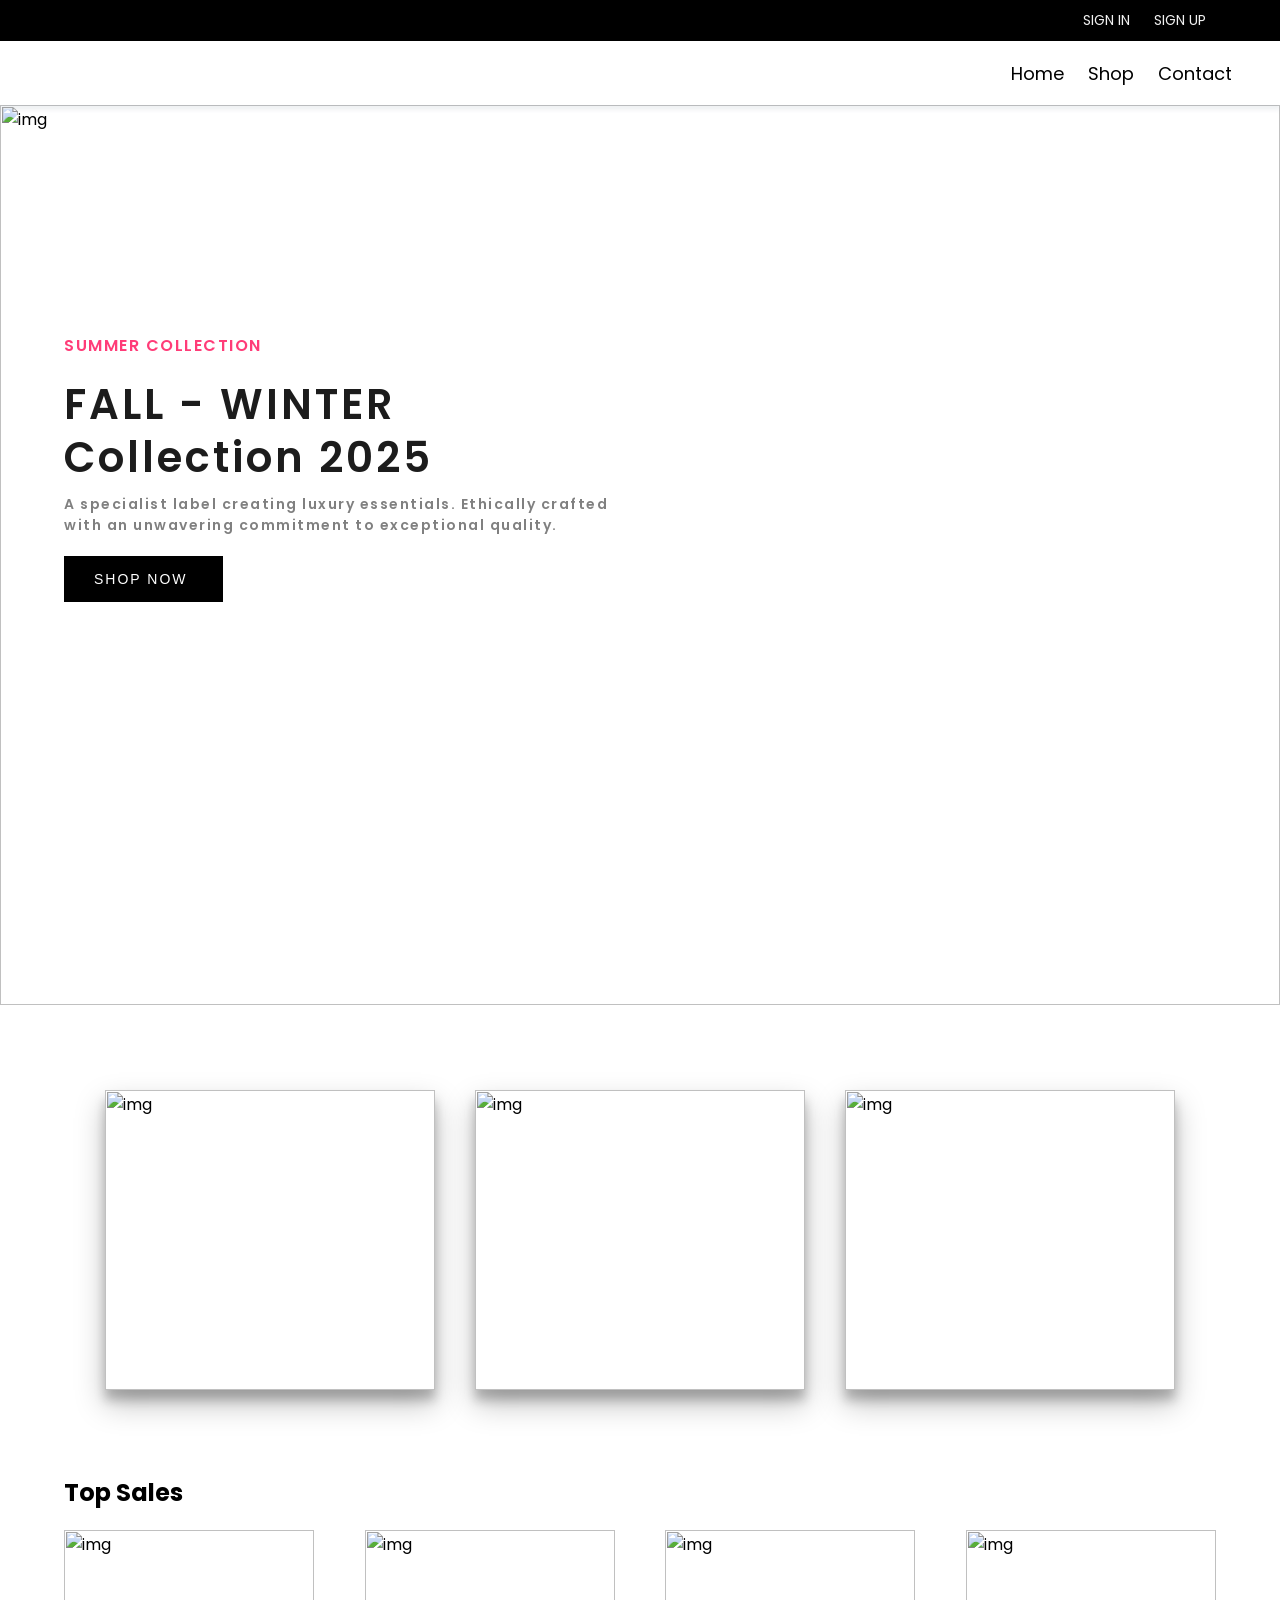
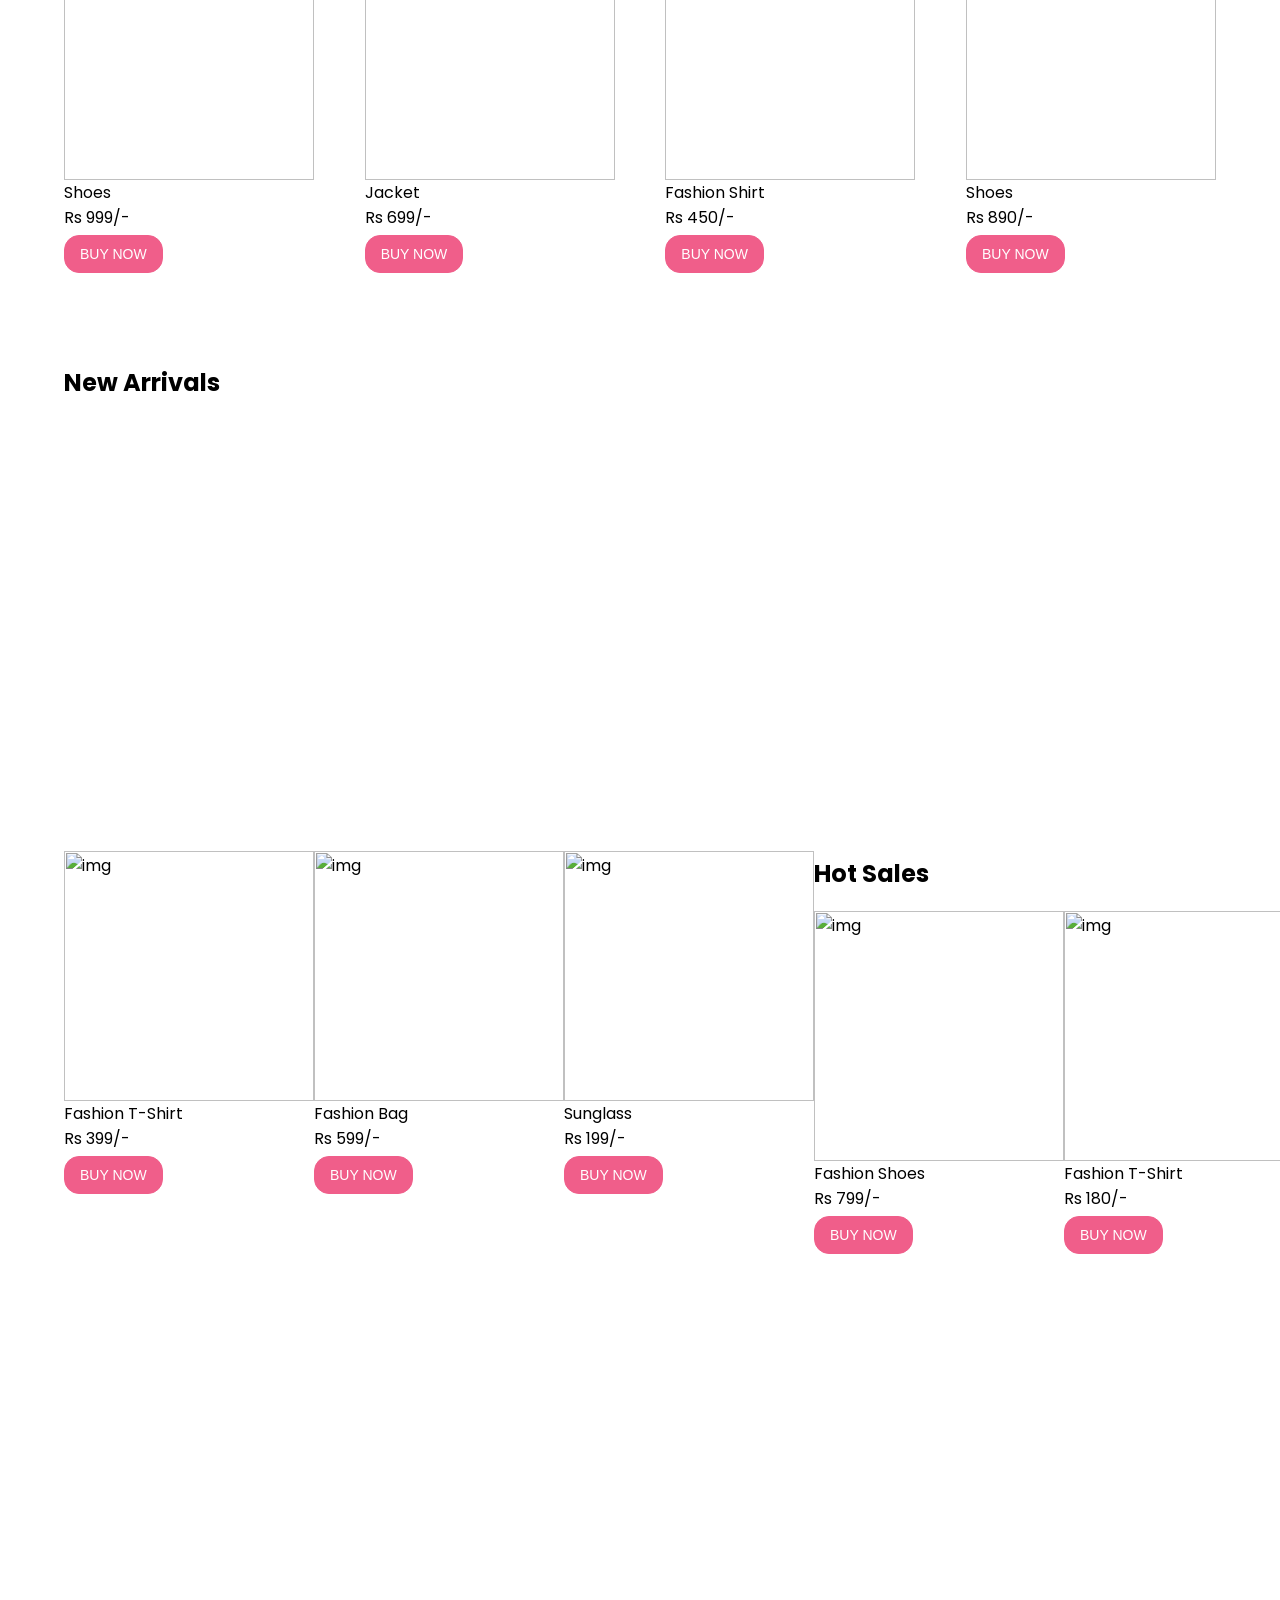
==== index.html @ eea1c1a7 "Initial commit -ecommerce project" ====
<link rel="stylesheet" href="style.css">
<script src="script.js"></script>

<body>
    <section class=" top-txt ">
        <div class="head container ">
            <div class="head-txt ">
               
            </div>
            <div class="sing_in_up ">
                <a href="# ">SIGN IN</a>
                <a href="# ">SIGN UP</a>
            </div>
        </div>
    </section>
    <nav class="navbar">
        <div class="navbar-container">
            <input type="checkbox" name="" id="checkbox">
            <div class="hamburger-lines">
                <span class="line line1"></span>
                <span class="line line2"></span>
                <span class="line line3"></span>
            </div>
            <ul class="menu-items">
                <li><a href="#home">Home</a></li>
                <li><a href="#sellers">Shop</a></li>
                <li><a href="#contact">Contact</a></li>
            </ul>
            <div class="logo">
                <img src="">
            </div>
        </div>
    </nav>
    <section id="home">
        <div class="home_page ">
            <div class="home_img ">
                <img src="https://www.bewakoof.com/blog/wp-content/uploads/2023/03/Fashion-Trends-for-Women.jpg" alt="img ">
            </div>
            <div class="home_txt ">
                <p class="collection ">SUMMER COLLECTION</p>
                <h2>FALL - WINTER<br>Collection 2025</h2>
                <div class="home_label ">
                    <p>A specialist label creating luxury essentials. Ethically crafted<br>with an unwavering commitment to exceptional quality.</p>
                </div>
                <button><a href="#sellers">SHOP NOW</a><i class='bx bx-right-arrow-alt'></i></button>
                <div class="home_social_icons">
                    <a href="#"><i class='bx bxl-facebook'></i></a>
                    <a href="#"><i class='bx bxl-twitter'></i></a>
                    <a href="#"><i class='bx bxl-pinterest'></i></a>
                    <a href="#"><i class='bx bxl-instagram'></i></a>
                </div>
            </div>
        </div>
    </section>

    <section id="collection">
        <div class="collections container">
            <div class="content">
                <img src="https://img4.dhresource.com/webp/m/0x0/f3/albu/km/s/10/903cb407-ac05-4b52-967a-4accc2d4e68a.jpg" alt="img" />
                <div class="img-content">
                    <p>Clothing Collections</p>
                    <button><a href="#sellers">SHOP NOW</a></button>
                </div>
            </div>
            <div class="content2">
                <img src="https://www.uniformwares.com/wp-content/uploads/2021/02/Valentines-Day-Gift-Guide-2021-15.png" alt="img" />
                <div class="img-content2">
                    <p>Cosmic Watch</p>
                    <button><a href="#sellers">SHOP NOW</a></button>
                </div>
            </div>
            <div class="content3">
                <img src="https://encrypted-tbn0.gstatic.com/images?q=tbn:ANd9GcS-8DI8X7rLVc5To7YS9EFdSnyMA22ccnykgLoLdKThzAP4IxRgdOETo7k04CjxJUAd2K4&usqp=CAU" alt="img" />
                <div class="img-content3">
                    <p>Accessories</p>
                    <button><a href="#sellers">SHOP NOW</a></button>
                </div>
            </div>
        </div>
    </section>
    <section id="sellers">
        <div class="seller container">
            <h2>Top Sales</h2>
            <div class="best-seller">
                <div class="best-p1">
                    <img src="https://encrypted-tbn0.gstatic.com/images?q=tbn:ANd9GcRgZ48lV1AsU4EjiUcmDV__N6v5tNLOt1q5YQ&s" alt="img">
                    <div class="best-p1-txt">
                        <div class="name-of-p">
                            <p> Shoes</p>
                        </div>
                        <div class="rating">
                            <i class='bx bxs-star'></i>
                            <i class='bx bxs-star'></i>
                            <i class='bx bxs-star'></i>
                            <i class='bx bx-star'></i>
                            <i class='bx bx-star'></i>
                        </div>
                        <div class="price">
                            Rs 999/-
                            <div class="colors">
                                <i class='bx bxs-circle red'></i>
                                <i class='bx bxs-circle blue'></i>
                                <i class='bx bxs-circle white'></i>
                            </div>
                        </div>
                        <div class="buy-now">
                            <button>Buy  Now</a></button>
                        </div>
                        <!-- <div class="add-cart">
                            <button>Add To Cart</button>
                        </div> -->
                    </div>
                </div>
                <div class="best-p1">
                    <img src="https://assets.burberry.com/is/image/Burberryltd/121D3EDF-F8AF-4058-8E35-41BE86835301?$BBY_V3_SL_1.275$&wid=581&hei=739" alt="img">
                    <div class="best-p1-txt">
                        <div class="name-of-p">
                            <p> Jacket</p>
                        </div>
                        <div class="rating">
                            <i class='bx bxs-star'></i>
                            <i class='bx bxs-star'></i>
                            <i class='bx bx-star'></i>
                            <i class='bx bx-star'></i>
                            <i class='bx bx-star'></i>
                        </div>
                        <div class="price">
                            Rs 699/-
                            <div class="colors">
                                <i class='bx bxs-circle green'></i>
                                <i class='bx bxs-circle grey'></i>
                                <i class='bx bxs-circle brown'></i>
                            </div>
                        </div>
                        <div class="buy-now">
                            <button>Buy  Now</a></button>
                        </div>
                    </div>
                </div>
                <div class="best-p1">
                    <img src="https://cdn11.bigcommerce.com/s-qxd2ebcyhc/images/stencil/542x725/products/1031/12086/Liverpool-Hidden-Placket-Shirt__S_1__64522.1711550629.jpg?c=1" alt="img">
                    <div class="best-p1-txt">
                        <div class="name-of-p">
                            <p>Fashion Shirt</p>
                        </div>
                        <div class="rating">
                            <i class='bx bxs-star'></i>
                            <i class='bx bxs-star'></i>
                            <i class='bx bxs-star'></i>
                            <i class='bx bxs-star'></i>
                            <i class='bx bx-star'></i>
                        </div>
                        <div class="price">
                           Rs 450/-
                            <div class="colors">
                                <i class='bx bxs-circle brown'></i>
                                <i class='bx bxs-circle green'></i>
                                <i class='bx bxs-circle blue'></i>
                            </div>
                        </div>
                        <div class="buy-now">
                            <button>Buy  Now</a></button>
                        </div>
                    </div>
                </div>
                <div class="best-p1">
                    <img src="https://i.postimg.cc/QtjSDzPF/bs3.png" alt="img">
                    <div class="best-p1-txt">
                        <div class="name-of-p">
                            <p> Shoes</p>
                        </div>
                        <div class="rating">
                            <i class='bx bxs-star'></i>
                            <i class='bx bxs-star'></i>
                            <i class='bx bxs-star'></i>
                            <i class='bx bxs-star'></i>
                            <i class='bx bxs-star'></i>
                        </div>
                        <div class="price">
                            Rs 890/-
                            <div class="colors">
                                <i class='bx bxs-circle red'></i>
                                <i class='bx bxs-circle grey'></i>
                                <i class='bx bxs-circle blue'></i>
                            </div>
                        </div>
                        <div class="buy-now">
                            <button>Buy  Now</a></button>
                        </div>
                    </div>
                </div>
            </div>
        </div>
        <div class="seller container">
            <h2>New Arrivals</h2>
            <div class="best-seller">
                <div class="best-p1">
                    <img src="https://i.postimg.cc/fbnB2yfj/na1.png" alt="img">
                    <div class="best-p1-txt">
                        <div class="name-of-p">
                            <p>Fashion T-Shirt</p>
                        </div>
                        <div class="rating">
                            <i class='bx bxs-star'></i>
                            <i class='bx bxs-star'></i>
                            <i class='bx bxs-star'></i>
                            <i class='bx bxs-star'></i>
                            <i class='bx bxs-star'></i>
                        </div>
                        <div class="price">
                            Rs 399/-
                            <div class="colors">
                                <i class='bx bxs-circle blank'></i>
                                <i class='bx bxs-circle blue'></i>
                                <i class='bx bxs-circle brown'></i>
                            </div>
                        </div>
                        <div class="buy-now">
                            <button>Buy  Now</a></button>
                        </div>
                    </div>
                </div>
                <div class="best-p1">
                    <img src="https://imagescdn.jaypore.com/img/app/product/3/39594894-11640100.jpg?w=500&auto=format" alt="img">
                    <div class="best-p1-txt">
                        <div class="name-of-p">
                            <p>Fashion Bag</p>
                        </div>
                        <div class="rating">
                            <i class='bx bxs-star'></i>
                            <i class='bx bx-star'></i>
                            <i class='bx bx-star'></i>
                            <i class='bx bx-star'></i>
                            <i class='bx bx-star'></i>
                        </div>
                        <div class="price">
                            Rs 599/-
                            <div class="colors">
                                <i class='bx bxs-circle brown'></i>
                                <i class='bx bxs-circle red'></i>
                                <i class='bx bxs-circle green'></i>
                            </div>
                        </div>
                        <div class="buy-now">
                            <button>Buy  Now</a></button>
                        </div>
                    </div>
                </div>
                <div class="best-p1">
                    <img src="https://img.tatacliq.com/images/i15//437Wx649H/MP000000017993645_437Wx649H_2024011621054511.jpeg" alt="img">
                    <div class="best-p1-txt">
                        <div class="name-of-p">
                            <p> Sunglass</p>
                        </div>
                        <div class="rating">
                            <i class='bx bxs-star'></i>
                            <i class='bx bxs-star'></i>
                            <i class='bx bxs-star'></i>
                            <i class='bx bxs-star'></i>
                            <i class='bx bxs-star'></i>
                        </div>
                        <div class="price">
                            Rs 199/-
                            <div class="colors">
                                <i class='bx bxs-circle grey'></i>
                                <i class='bx bxs-circle blank'></i>
                                <i class='bx bxs-circle blank'></i>
                            </div>
                        </div>
                        <div class="buy-now">
                            <button>Buy  Now</a></button>
                        </div>
                    </div>
                </div>
        <div class="seller container">
            <h2>Hot Sales</h2>
            <div class="best-seller">
                <div class="best-p1">
                    <img src="https://i.postimg.cc/jS7pSQLf/na4.png" alt="img">
                    <div class="best-p1-txt">
                        <div class="name-of-p">
                            <p>Fashion Shoes</p>
                        </div>
                        <div class="rating">
                            <i class='bx bxs-star'></i>
                            <i class='bx bxs-star'></i>
                            <i class='bx bxs-star'></i>
                            <i class='bx bxs-star'></i>
                            <i class='bx bxs-star'></i>
                        </div>
                        <div class="price">
                            Rs 799/-
                            <div class="colors">
                                <i class='bx bxs-circle grey'></i>
                                <i class='bx bxs-circle black'></i>
                                <i class='bx bxs-circle blue'></i>
                            </div>
                        </div>
                        <div class="buy-now">
                            <button>Buy  Now</a></button>
                        </div>
                    </div>
                </div>
                <div class="best-p1">
                    <img src="https://i.postimg.cc/fbnB2yfj/na1.png" alt="img">
                    <div class="best-p1-txt">
                        <div class="name-of-p">
                            <p>Fashion T-Shirt</p>
                        </div>
                        <div class="rating">
                            <i class='bx bxs-star'></i>
                            <i class='bx bxs-star'></i>
                            <i class='bx bxs-star'></i>
                            <i class='bx bxs-star'></i>
                            <i class='bx bxs-star'></i>
                        </div>
                        <div class="price">
                            Rs 180/-
                            <div class="colors">
                                <i class='bx bxs-circle blank'></i>
                                <i class='bx bxs-circle blue'></i>
                                <i class='bx bxs-circle brown'></i>
                            </div>
                        </div>
                        <div class="buy-now">
                            <button>Buy  Now</a></button>
                        </div>
                    </div>
                </div>
                <div class="best-p1">
                    <img src="https://i.postimg.cc/RhVP7YQk/hs1.png" alt="img">
                    <div class="best-p1-txt">
                        <div class="name-of-p">
                            <p>Fashion T-Shirt</p>
                        </div>
                        <div class="rating">
                            <i class='bx bxs-star'></i>
                            <i class='bx bxs-star'></i>
                            <i class='bx bxs-star'></i>
                            <i class='bx bxs-star'></i>
                            <i class='bx bxs-star'></i>
                        </div>
                        <div class="price">
                            Rs 180/-
                            <div class="colors">
                                <i class='bx bxs-circle blank'></i>
                                <i class='bx bxs-circle red'></i>
                                <i class='bx bxs-circle blue'></i>
                            </div>
                        </div>
                        <div class="buy-now">
                            <button>Buy Now</a></button>
                        </div>
                    </div>
                </div>
                <div class="best-p1">
                    <img src="https://i.postimg.cc/zD02zJq8/na2.png" alt="img">
                    <div class="best-p1-txt">
                        <div class="name-of-p">
                            <p>Fashion Bag</p>
                        </div>
                        <div class="rating">
                            <i class='bx bxs-star'></i>
                            <i class='bx bx-star'></i>
                            <i class='bx bx-star'></i>
                            <i class='bx bx-star'></i>
                            <i class='bx bx-star'></i>
                        </div>
                        <div class="price">
                            Rs 280/-
                            <div class="colors">
                                <i class='bx bxs-circle blank'></i>
                                <i class='bx bxs-circle grey'></i>
                                <i class='bx bxs-circle brown'></i>
                            </div>
                        </div>
                        <div class="buy-now">
                            <button>Buy  Now</a></button>
                        </div>
                    </div>
                </div>
            </div>
        </div>
    <section id="contact">
        <div class="contact container">
        <div class="map">
            <iframe src="https://www.google.com/maps/embed?pb=!1m18!1m12!1m3!1d3806.594040245933!2d78.48667181487602!3d17.385044988077886!2m3!1f0!2f0!3f0!3m2!1i1024!2i768!4f13.1!3m3!1m2!1s0x3bcb99f9f63e4f69%3A0x92a5d9e5f64f7d11!2sHyderabad%2C%20Telangana%2C%20India!5e0!3m2!1sen!2sin!4v1709876543210" 
                width="600" height="450" style="border:0;" allowfullscreen="" loading="lazy" referrerpolicy="no-referrer-when-downgrade"></iframe>
        </div>
        <form action="https://formspree.io/f/xzbowpjq" method="POST">
            <div class="form">
                <div class="form-txt">
                    <h4>INFORMATION</h4>
                    <h1>Contact Us</h1>
                    <span>As you might expect of a company that began as a high-end interiors contractor, we pay strict
                        attention.</span>
                    <h3>India</h3>
                    <p> Hyderabad.<br>500062</p>
                </div>
                <div class="form-details">
                    <input type="text" name="name" id="name" placeholder="Name" required>
                    <input type="email" name="email" id="email" placeholder="Email" required>
                    <textarea name="message" id="message" cols="52" rows="7" placeholder="Message" required></textarea>
                    <button>SEND MESSAGE</button>
                </div>
            </div>
        </form>
    </div>
    </section>
    <footer>
        <div class="footer-container container">
            <div class="content_1">
                <img src="https://i.postimg.cc/htGyQ4JB/footer-logo.png" alt="logo">
                <p>The customer is at the heart of our<br>unique business model, which includes<br>design.</p>
               
            </div>
            <div class="content_2">
                <h4>SHOPPING</h4>
                <a href="#sellers">Clothing Store</a>
                <a href="#sellers">Trending Shoes</a>
                <a href="#sellers">Accessories</a>
                <a href="#sellers">Sale</a>
            </div>
        <div class="f-design">
            <div class="f-design-txt container">
                <p>Design and Code by Prathyusha</p>
            </div>
        </div>
    </footer>
</body>
---- style.css ----
@import url("https://fonts.googleapis.com/css2?family=Poppins:ital,wght@0,100;0,200;0,300;0,400;0,500;0,600;0,700;0,800;0,900;1,100;1,200;1,300;1,400;1,500;1,600;1,700;1,800;1,900&display=swap");
* {
    margin: 0;
    padding: 0;
    box-sizing: border-box;
}

body {
    font-family: "Poppins", sans-serif;
}

.container {
    max-width: 1200px;
    width: 90%;
    margin: 0 auto;
}


/* //........top text ........// */

:root {
    /* //....... Color ........// */
    --primary-color: #ff3c78;
    --light-black: rgba(0, 0, 0, 0.89);
    --black: #000;
    --white: #fff;
    --grey: #aaa;
}


/* //........top text ........// */

.top-txt {
    background-color: var(--black);
}

.head {
    display: flex;
    justify-content: space-between;
    color: rgba(255, 255, 255, 0.945);
    padding: 10px 0;
    font-size: 14px;
}

.head a {
    text-decoration: none;
    color: rgba(255, 255, 255, 0.945);
    margin: 0 10px;
}


/* //........ Navbar ........// */

.navbar input[type="checkbox"],
.navbar .hamburger-lines {
    display: none;
}

.navbar {
    box-shadow: 0 5px 4px rgb(146 161 176 / 15%);
    position: sticky;
    top: 0;
    background: var(--white);
    color: var(--black);
    z-index: 100;
}

.navbar-container {
    display: flex;
    justify-content: space-between;
    align-items: center;
    height: 64px;
}

.navbar img {
    margin-left: 3rem;
}

.menu-items {
    order: 2;
    display: flex;
    margin-right: 3rem;
}

.menu-items li {
    list-style: none;
    margin-left: 1.5rem;
    font-size: 1.2rem;
}

.navbar-container ul a {
    text-decoration: none;
    color: var(--black);
    font-size: 18px;
    position: relative;
}

.navbar-container ul a:after {
    content: "";
    position: absolute;
    background: var(--primary-color);
    height: 3px;
    width: 0;
    left: 0;
    bottom: -10px;
    transition: 0.3s;
}

.navbar-container ul a:hover:after {
    width: 100%;
}

@media (max-width: 768px) {
    .navbar {
        opacity: 0.95;
    }
    .navbar-container input[type="checkbox"],
    .navbar-container .hamburger-lines {
        display: block;
    }
    .navbar-container {
        display: block;
        position: relative;
        height: 64px;
    }
    .navbar-container input[type="checkbox"] {
        position: absolute;
        display: block;
        height: 32px;
        width: 30px;
        top: 20px;
        left: 20px;
        z-index: 5;
        opacity: 0;
        cursor: pointer;
    }
    .navbar-container .hamburger-lines {
        display: block;
        height: 28px;
        width: 35px;
        position: absolute;
        top: 20px;
        left: 20px;
        z-index: 2;
        display: flex;
        flex-direction: column;
        justify-content: space-between;
    }
    .navbar-container .hamburger-lines .line {
        display: block;
        height: 4px;
        width: 100%;
        border-radius: 10px;
        background: #333;
    }
    .navbar-container .hamburger-lines .line1 {
        transform-origin: 0% 0%;
        transition: transform 0.3s ease-in-out;
    }
    .navbar-container .hamburger-lines .line2 {
        transition: transform 0.2s ease-in-out;
    }
    .navbar-container .hamburger-lines .line3 {
        transform-origin: 0% 100%;
        transition: transform 0.3s ease-in-out;
    }
    .navbar .menu-items {
        padding-top: 100px;
        background: #fff;
        height: 100vh;
        max-width: 100%;
        transform: translate(-150%);
        display: flex;
        flex-direction: column;
        /* margin-left: -40px;
        padding-left: 40px; */
        text-align: center;
        transition: transform 0.5s ease-in-out;
        /* box-shadow: 5px 0px 10px 0px #aaa; */
        overflow: scroll;
    }
    .navbar .menu-items li {
        margin-bottom: 2rem;
        font-size: 1.1rem;
        font-weight: 500;
    }
    .menu-items li,
    .navbar img {
        margin: 0;
    }
    .navbar .menu-items li:nth-child(1) {
        margin-top: 1.5rem;
    }
    .navbar-container .logo img {
        position: absolute;
        top: 10px;
        right: 15px;
        margin-top: 8px;
    }
    .navbar-container input[type="checkbox"]:checked~.menu-items {
        transform: translateX(0);
    }
    .navbar-container input[type="checkbox"]:checked~.hamburger-lines .line1 {
        transform: rotate(45deg);
    }
    .navbar-container input[type="checkbox"]:checked~.hamburger-lines .line2 {
        transform: scaleY(0);
    }
    .navbar-container input[type="checkbox"]:checked~.hamburger-lines .line3 {
        transform: rotate(-45deg);
    }
    .navbar-container input[type="checkbox"]:checked~.home_page img {
        display: none;
        background: #fff;
    }
}

@media (max-width: 500px) {
    .navbar-container input[type="checkbox"]:checked~.navbar-container img {
        display: none;
    }
}


/* //........ Home ........// */

.home_page img {
    height: auto;
    width: 100%;
    background-position: center;
    position: relative;
    background-size: center;
    -webkit-background-size: cover;
    -moz-background-size: cover;
    -o-background-size: cover;
}

.home_txt {
    position: absolute;
    top: 37%;
    left: 5%;
}

.home_txt p {
    color: var(--primary-color);
    font-weight: 600;
    padding-bottom: 20px;
    letter-spacing: 1.5px;
}

.home_txt h2 {
    font-size: 2.6rem;
    font-weight: 500;
    line-height: 53px;
    letter-spacing: 3px;
    font-weight: 600;
    color: var(--light-black);
}

.home_txt .home_label p {
    color: grey;
    font-size: 14px;
    padding-top: 10px;
}

.home_txt a {
    text-decoration: none;
    color: var(--white);
}

.home_txt button {
    background-color: var(--black);
    color: var(--white);
    border: none;
    padding: 15px 30px;
    font-size: 14px;
    letter-spacing: 2px;
    display: flex;
    justify-content: center;
    align-items: center;
    margin-bottom: 30px;
    cursor: pointer;
}

.home_txt .bx-right-arrow-alt {
    font-size: 25px;
    padding-left: 5px;
}

.home_txt .home_social_icons a {
    text-decoration: none;
    color: var(--light-black);
    margin-right: 15px;
    font-size: 18px;
}


/* //........ Collections ........// */

.collections {
    display: flex;
    justify-content: center;
    flex-wrap: wrap;
    margin-top: 65px;
}

.content {
    width: 330px;
    margin: 20px;
    position: relative;
}

.content::after {
    content: "";
    position: absolute;
    top: 0;
    left: 0%;
    width: 100%;
    height: 100%;
    background: rgba(0, 0, 0, 0.871);
    z-index: 2;
    opacity: 0;
}

.content:hover::after {
    opacity: 1;
}

.content img {
    width: 100%;
    height: 300px;
    box-shadow: 0 14px 28px rgba(0, 0, 0, 0.25), 0 10px 10px rgba(0, 0, 0, 0.22);
}

.img-content {
    position: absolute;
    top: 70%;
    left: 50%;
    transform: translate(-50%, -50%);
    transition: all 0.3s ease-in-out;
    color: var(--white);
    text-align: center;
    font-size: 2.2rem;
    font-weight: bolder;
    z-index: 5;
    opacity: 0;
}

.img-content p {
    font-size: 1.6rem;
}

.img-content button {
    border: none;
    background-color: var(--primary-color);
    color: var(--white);
    border-radius: 10px;
    padding: 10px;
}

.img-content a {
    text-decoration: none;
    font-size: 1.1rem;
    color: #fff;
    transition: 0.3s;
}

.img-content button:hover {
    background: var(--white);
    color: var(--primary-color);
}

.img-content button:hover~.img-content a {
    color: var(--primary-color);
}

.img-content a:hover {
    color: var(--primary-color);
}

.content:hover .img-content {
    opacity: 1;
    top: 50%;
}


/* //........ Content 2 ........// */

.content2 {
    width: 330px;
    margin: 20px;
    position: relative;
}

.content2::after {
    content: "";
    position: absolute;
    top: 0;
    left: 0%;
    width: 100%;
    height: 100%;
    background: rgba(0, 0, 0, 0.871);
    z-index: 2;
    opacity: 0;
}

.content2:hover::after {
    opacity: 1;
}

.content2 img {
    width: 100%;
    height: 300px;
    box-shadow: 0 14px 28px rgba(0, 0, 0, 0.25), 0 10px 10px rgba(0, 0, 0, 0.22);
}

.img-content2 {
    position: absolute;
    top: 70%;
    left: 50%;
    transform: translate(-50%, -50%);
    transition: all 0.3s ease-in-out;
    color: var(--white);
    text-align: center;
    font-size: 2.2rem;
    font-weight: bolder;
    z-index: 5;
    opacity: 0;
}

.img-content2 p {
    font-size: 1.6rem;
}

.img-content2 a {
    text-decoration: none;
    font-size: 1.1rem;
    color: #fff;
    transition: 0.3s;
}

.img-content2 button {
    border: none;
    background-color: var(--primary-color);
    color: var(--white);
    border-radius: 10px;
    padding: 10px;
}

.img-content2 button:hover {
    background: var(--white);
    color: var(--primary-color);
}

.img-content2 button:hover~.img-content2 a {
    color: var(--primary-color);
}

.img-content2 a:hover {
    color: var(--primary-color);
}

.content2:hover .img-content2 {
    opacity: 1;
    top: 50%;
}


/* //........ Content 3 ........// */

.content3 {
    width: 330px;
    margin: 20px;
    position: relative;
}

.content3::after {
    content: "";
    position: absolute;
    top: 0;
    left: 0%;
    width: 100%;
    height: 100%;
    background: rgba(0, 0, 0, 0.871);
    z-index: 2;
    opacity: 0;
}

.content3:hover::after {
    opacity: 1;
}

.content3 img {
    width: 100%;
    height: 300px;
    box-shadow: 0 14px 28px rgba(0, 0, 0, 0.25), 0 10px 10px rgba(0, 0, 0, 0.22);
}

.img-content3 {
    position: absolute;
    top: 70%;
    left: 50%;
    transform: translate(-50%, -50%);
    transition: all 0.3s ease-in-out;
    color: var(--white);
    text-align: center;
    font-size: 2.2rem;
    font-weight: bolder;
    z-index: 5;
    opacity: 0;
}

.img-content3 p {
    font-size: 1.6rem;
}

.img-content3 a {
    text-decoration: none;
    font-size: 1.2rem;
    color: #fff;
    transition: 0.3s;
}

.img-content3 button {
    border: none;
    background-color: var(--primary-color);
    color: var(--white);
    border-radius: 10px;
    padding: 10px;
}

.img-content3 button:hover {
    background: var(--white);
    color: var(--primary-color);
}

.img-content3 button:hover~.img-content3 a {
    color: var(--primary-color);
}

.img-content3 a:hover {
    color: var(--primary-color);
}

.content3:hover .img-content3 {
    opacity: 1;
    top: 50%;
}

.content3:hover .img-content3 {
    opacity: 1;
    top: 50%;
}


/* //........ seller  ........// */

.best-seller {
    display: flex;
    justify-content: space-between;
    align-items: center;
}

.best-seller .red {
    color: var(--primary-color);
    cursor: pointer;
}

.best-seller .blue {
    color: #8989ce;
    cursor: pointer;
}

.best-seller .white {
    color: var(--light-black);
    cursor: pointer;
}

.best-seller .grey {
    color: grey;
    cursor: pointer;
}

.best-seller .brown {
    color: rgb(175, 53, 53);
    cursor: pointer;
}

.best-seller .yellow {
    color: #ffff00;
    cursor: pointer;
}

.best-seller .orange {
    color: #ffa500;
    cursor: pointer;
}

.best-seller .green {
    color: #008000;
    cursor: pointer;
}

.seller h2 {
    margin-top: 65px;
    margin-bottom: 20px;
}

.seller .best-p1 {
    width: 250px;
    height: 370px;
    /* border: 2px solid black; */
}

.seller .best-p1 img {
    height: 250px;
    width: 250px;
}

.seller .best-p1 .price {
    display: flex;
    justify-content: space-between;
}

.seller .best-p1 .price .colors input[type="radio"] {
    color: #000;
    background-color: #000;
}

.best-seller .buy-now a {
    text-decoration: none;
    color: var(--white);
}

.seller a:hover {
    color: #f05e8a;
}

.best-seller .buy-now button,
.best-seller .add-cart button {
    padding: 10px 15px;
    margin-top: 5px;
    font-size: 14px;
    cursor: pointer;
    text-transform: uppercase;
    background-color: #f05e8a;
    color: var(--white);
    border: none;
    border-radius: 15px;
    font-weight: 500;
    border: 1px solid #f05e8a;
    transition: 0.5s;
}

.best-seller .buy-now button:hover,
.best-seller .add-cart button:hover {
    background-color: var(--white);
    font-weight: 600;
}

.best-seller .buy-now button:hover a,
.best-seller .add-cart button:hover a {
    color: #f05e8a;
}


/* .best-seller .add-cart button {
    padding: 5px 5px;
    margin-top: 5px;
    font-size: 14px;
    cursor: pointer;
} */


/* //........ deal of week ........// */

.deal_of_week {
    display: flex;
    justify-content: center;
    align-items: center;
}

.deal_of_week .names_of_brand p,
.deal_of_week .names_of_brand h3 {
    font-size: 1.8rem;
    margin-bottom: 1rem;
}

.deal_of_week .names_of_brand p {
    color: var(--grey);
}

.deal_of_week .countdown span {
    color: var(--primary-color);
    font-weight: 600;
    letter-spacing: 2px;
    margin: 0.8rem 0 0 3rem;
}

.deal_of_week .countdown h3 {
    font-size: 2rem;
    font-weight: 600;
    color: var(--light-black);
    line-height: 40px;
    margin: 0.8rem 0 0 3rem;
}

.deal_of_week .countdown p {
    margin: 0.8rem 0 0 3rem;
}

.deal_of_week .countdown a {
    text-decoration: none;
    color: var(--white);
    font-weight: 800;
}

.deal_of_week .countdown button {
    margin: 0.8rem 3rem;
    border: 2px solid var(--primary-color);
    background-color: var(--primary-color);
    color: var(--white);
    border-radius: 10px;
    padding: 12px;
    transition: 0.4s;
}

.deal_of_week .countdown button:hover {
    background: var(--white);
    color: var(--primary-color);
}

.deal_of_week .countdown button:hover~.countdown a {
    background: var(--white);
    color: var(--primary-color);
}

.countdown a:hover {
    color: var(--primary-color);
}


/* //........ NEWS ........// */

#news {
    margin-bottom: 250px;
}

.news-heading p {
    text-align: center;
    font-size: 18px;
    color: var(--primary-color);
    letter-spacing: 2px;
    font-weight: 500;
    margin-bottom: 15px;
    margin-top: 70px;
}

.news-heading h2 {
    text-align: center;
    font-size: 32px;
    font-weight: 600;
    color: var(--light-black);
}

.l-news {
    padding-top: 45px;
    display: flex;
    justify-content: space-evenly;
    align-items: center;
    position: relative;
}

.l-news img {
    height: 200px;
    width: 300px;
}

.l-news1 {
    position: relative;
    width: 280px;
    height: 230px;
}

.l-news1 .news1-conte {
    position: absolute;
    bottom: -60%;
    left: 7%;
    background: var(--white);
    padding: 25px;
}

.l-news2 {
    position: relative;
    width: 280px;
    height: 230px;
}

.l-news2 .news2-conte {
    position: absolute;
    bottom: -60%;
    left: 7%;
    background: var(--white);
    padding: 25px;
}

.l-news3 {
    position: relative;
    width: 280px;
    height: 230px;
}

.l-news3 .news3-conte {
    position: absolute;
    bottom: -60%;
    left: 7%;
    background: var(--white);
    padding: 25px;
}

.l-news1 .news1-conte .date-news1 p {
    color: var(--light-black);
    text-align: center;
    padding: 15px 0;
}

.l-news1 .news1-conte .date-news1 h4 {
    font-size: 18px;
    text-align: center;
    font-weight: 600;
    padding-bottom: 15px;
}

.l-news1 .news1-conte .date-news1 a {
    text-decoration: none;
    text-align: center;
    padding: 0 50px;
    color: var(--primary-color);
    position: relative;
    font-weight: 600;
}

.l-news1 .news1-conte .date-news1 a::after {
    content: "";
    position: absolute;
    background: #ff3c78;
    height: 3px;
    width: 100%;
    left: 0;
    bottom: -10px;
    transition: 0.3s;
}

.l-news1 .news1-conte .date-news1 a:hover:after {
    width: 0%;
}

.l-news1 .news1-conte .date-news1 a:hover {
    color: var(--black);
}

.l-news2 .news2-conte .date-news2 p {
    color: var(--light-black);
    text-align: center;
    padding: 15px 0;
}

.l-news2 .news2-conte .date-news2 h4 {
    font-size: 18px;
    text-align: center;
    font-weight: 600;
    padding-bottom: 15px;
}

.l-news2 .news2-conte .date-news2 a {
    text-decoration: none;
    text-align: center;
    padding: 0 60px;
    color: var(--primary-color);
    position: relative;
    font-weight: 600;
}

.l-news2 .news2-conte .date-news2 a::after {
    content: "";
    position: absolute;
    background: #ff3c78;
    height: 3px;
    width: 100%;
    left: 0;
    bottom: -10px;
    transition: 0.3s;
}

.l-news2 .news2-conte .date-news2 a:hover:after {
    width: 0%;
}

.l-news2 .news2-conte .date-news2 a:hover {
    color: var(--black);
}

.l-news3 .news3-conte .date-news3 p {
    color: var(--light-black);
    text-align: center;
    padding: 15px 0;
}

.l-news3 .news3-conte .date-news3 h4 {
    font-size: 18px;
    text-align: center;
    font-weight: 600;
    padding-bottom: 15px;
}

.l-news3 .news3-conte .date-news3 a {
    text-decoration: none;
    text-align: center;
    padding: 0 60px;
    color: var(--primary-color);
    position: relative;
    font-weight: 600;
}

.l-news3 .news3-conte .date-news3 a::after {
    content: "";
    position: absolute;
    background: #ff3c78;
    height: 3px;
    width: 100%;
    left: 0;
    bottom: -10px;
    transition: 0.3s;
}

.l-news3 .news3-conte .date-news3 a:hover:after {
    width: 0%;
}

.l-news3 .news3-conte .date-news3 a:hover {
    color: var(--black);
}


/* //........ Footer ...... // */

footer {
    width: 100%;
    background: var(--black);
}

.footer-container .content_1 img {
    height: 25px;
    width: 180px;
}

.footer-container {
    display: flex;
    justify-content: space-between;
    padding: 60px 0;
}

.footer-container h4 {
    color: var(--white);
    font-weight: 500;
    letter-spacing: 1px;
    margin-bottom: 25px;
    font-size: 18px;
}

.footer-container a {
    display: block;
    text-decoration: none;
    color: var(--grey);
    margin-bottom: 15px;
    font-size: 14px;
}

.footer-container .content_1 p,
.footer-container .content_4 p {
    color: var(--grey);
    margin: 25px 0;
    font-size: 14px;
}

.footer-container .content_4 input[type="email"] {
    background-color: var(--black);
    border: none;
    color: var(--white);
    outline: none;
    padding: 15px 0;
}

.footer-container .content_4 .f-mail {
    display: flex;
    justify-content: space-between;
    align-items: center;
}

.footer-container .content_4 .bx {
    color: var(--white);
}

.f-design {
    width: 100%;
    color: var(--white);
    text-align: center;
}

.f-design .f-design-txt {
    border-top: 1px solid var(--grey);
    padding: 25px 0;
    font-size: 14px;
    color: var(--grey);
}


/* //........ contact ...... // */

.contact {
    margin-top: 45px;
}

iframe {
    height: 72vh;
    width: 100%;
}

.form {
    display: flex;
    justify-content: space-between;
    margin: 80px 0;
}

.form .form-txt {
    flex-basis: 48%;
}

.form .form-txt h4 {
    font-weight: 600;
    color: var(--primary-color);
    letter-spacing: 1.5px;
    font-size: 15px;
    margin-bottom: 15px;
}

.form .form-txt h1 {
    font-weight: 600;
    color: var(--black);
    font-size: 40px;
    letter-spacing: 1.5px;
    margin-bottom: 10px;
    color: var(--light-black);
}

.form .form-txt span {
    color: var(--light-black);
    font-size: 14px;
}

.form .form-txt h3 {
    font-size: 22px;
    font-weight: 600;
    margin: 15px 0;
    color: var(--light-black);
}

.form .form-txt p {
    color: var(--light-black);
    font-size: 14px;
}

.form .form-details {
    flex-basis: 48%;
}

.form .form-details input[type="text"],
.form .form-details input[type="email"] {
    padding: 15px 20px;
    color: var(--grey);
    outline: none;
    border: 1px solid var(--grey);
    margin: 35px 15px;
    font-size: 14px;
}

.form .form-details textarea {
    padding: 15px 20px;
    margin: 0 15px;
    color: var(--grey);
    outline: none;
    border: 1px solid var(--grey);
    font-size: 14px;
    resize: none;
}

.form .form-details button {
    padding: 15px 25px;
    color: var(--white);
    font-weight: 500;
    background: var(--black);
    outline: none;
    border: none;
    margin: 15px;
    font-size: 14px;
    letter-spacing: 2px;
    cursor: pointer;
}


/* //....... Media Queries .......// */

@media (max-width: 500px) {
    .head {
        display: none;
    }
    .top-txt .head p,
    .top-txt .head a {
        font-size: 10px;
    }
    .home_txt h2,
    .home_txt .home_label p {
        display: none;
    }
    .home_txt {
        position: absolute;
        top: 20%;
        left: 5%;
        font-size: 12px;
    }
    .home_txt button {
        padding: 7px 7px;
        font-size: 10px;
    }
    .home_txt i {
        display: none;
    }
    .home_txt .home_social_icons {
        /* display: flex; */
        display: none;
    }
    .menu-items {
        margin-right: 0;
    }
    .best-seller {
        display: flex;
        flex-direction: column;
        align-items: center;
    }
    .l-news {
        display: flex;
        flex-direction: column;
        margin-right: 30px;
    }
    .l-news .l-news1,
    .l-news .l-news2 {
        margin-bottom: 200px;
    }
    .footer-container {
        display: flex;
        flex-direction: column;
    }
    .footer-container .content_1 {
        margin-bottom: 30px;
    }
    .best-seller img {
        padding-top: 40px;
    }
}

@media(min-width: 501px) and (max-width: 768px) {
    .head {
        display: none;
    }
    .top-txt .head p,
    .top-txt .head a {
        font-size: 10px;
    }
    .home_txt h2,
    .home_txt .home_label p {
        display: none;
    }
    .home_txt {
        position: absolute;
        top: 20%;
        left: 5%;
        font-size: 12px;
    }
    .home_txt button {
        padding: 7px 7px;
        font-size: 10px;
    }
    .home_txt i {
        display: none;
    }
    .home_txt .home_social_icons {
        /* display: flex; */
        display: none;
    }
    .menu-items {
        margin-right: 0;
    }
    .best-seller {
        display: flex;
        flex-direction: column;
    }
    .l-news {
        display: flex;
        flex-direction: column;
        margin-right: 30px;
    }
    .l-news .l-news1,
    .l-news .l-news2 {
        margin-bottom: 200px;
    }
    .footer-container {
        display: flex;
        flex-direction: column;
    }
    .footer-container .content_1 {
        margin-bottom: 30px;
    }
    .best-seller img {
        padding-top: 40px;
    }
}

@media(orientation: landscape) and (max-height: 500px) {
    .header {
        height: 90vmax;
    }
}


/* //....... Media Queries For Contact .......// */

@media (max-width: 500px) {
    .form {
        display: flex;
        flex-direction: column;
    }
    .form .form-details button {
        margin-left: 0;
    }
    .form .form-details input[type="text"],
    .form .form-details input[type="email"],
    .form .form-details textarea {
        width: 100%;
        margin-left: 0;
    }
    .form .form-details input[type="text"] {
        margin-bottom: 0px;
    }
}

@media(min-width: 501px) and (max-width: 768px) {
    .form {
        display: flex;
        flex-direction: column;
    }
    .form .form-details button {
        margin-left: 0;
    }
    .form .form-details input[type="text"],
    .form .form-details input[type="email"],
    .form .form-details textarea {
        width: 100%;
        margin-left: 0;
    }
    .form .form-details input[type="text"] {
        margin-bottom: 0px;
    }
}
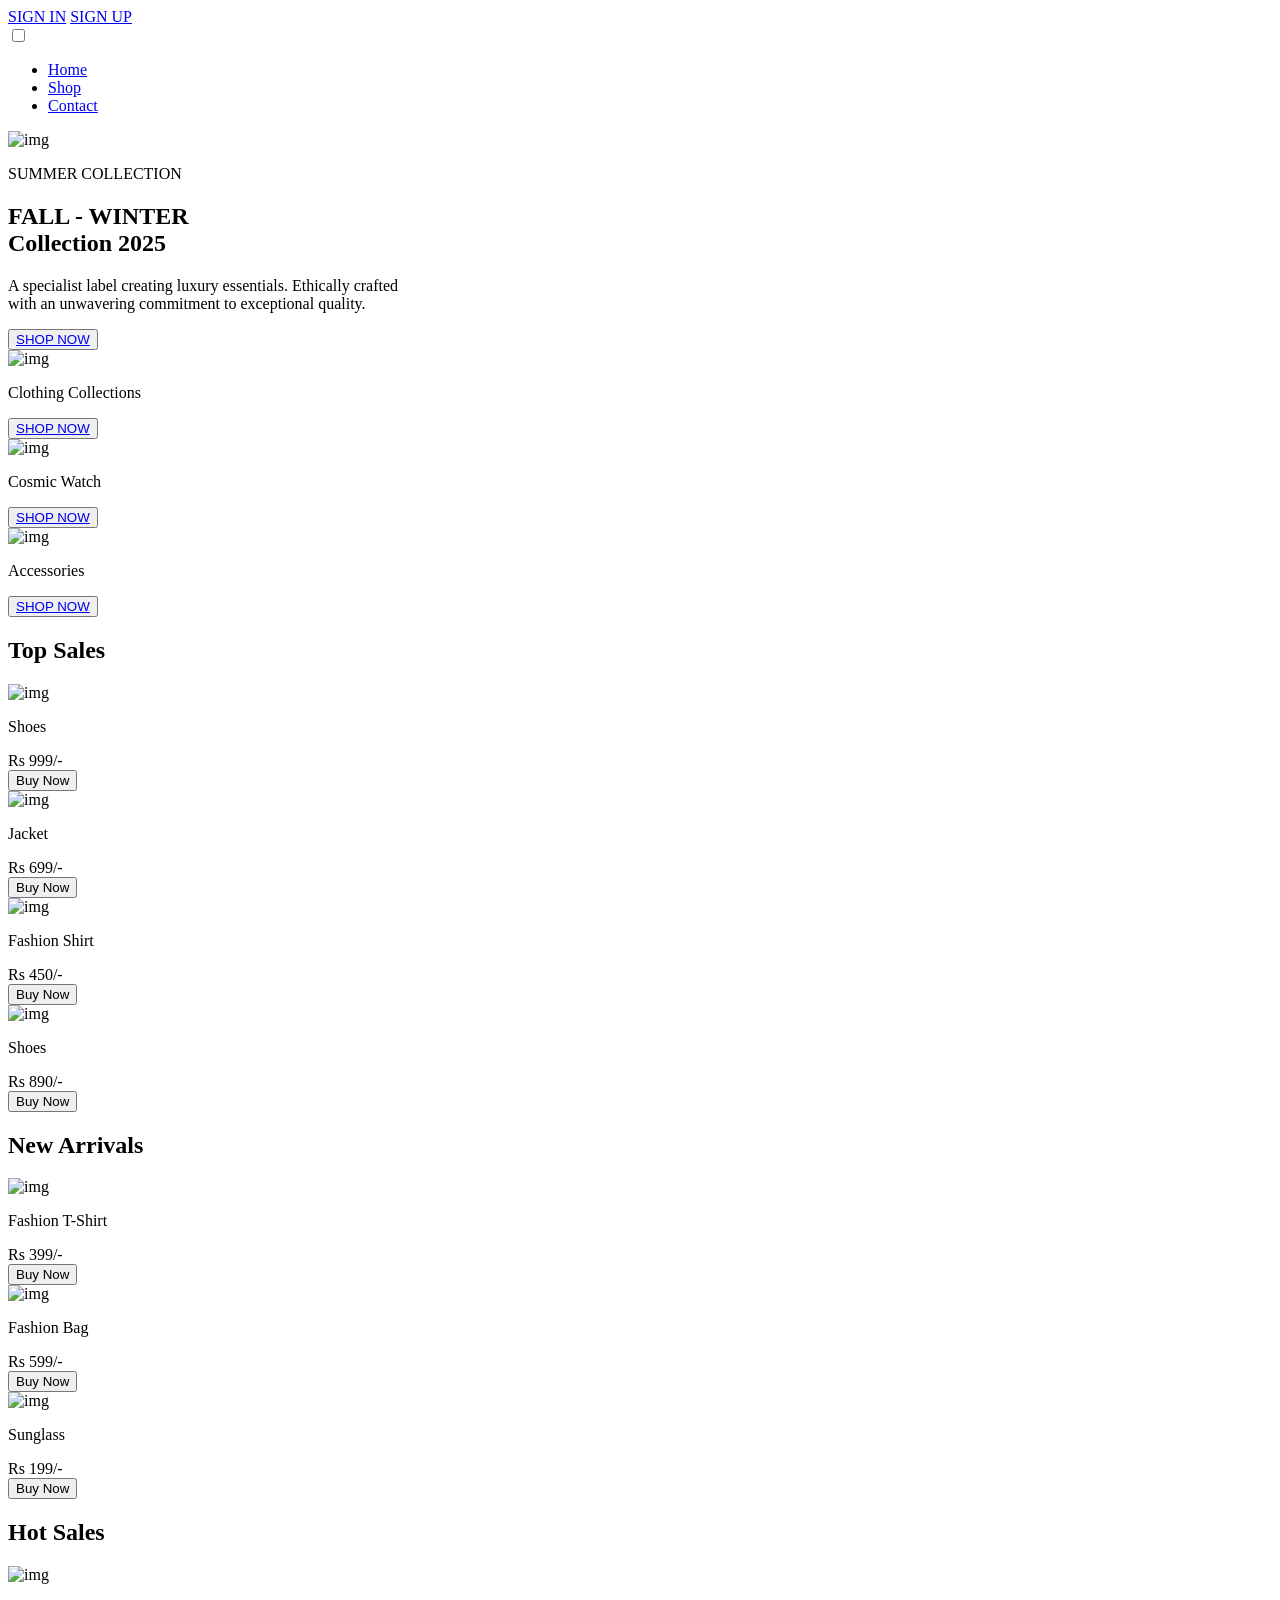
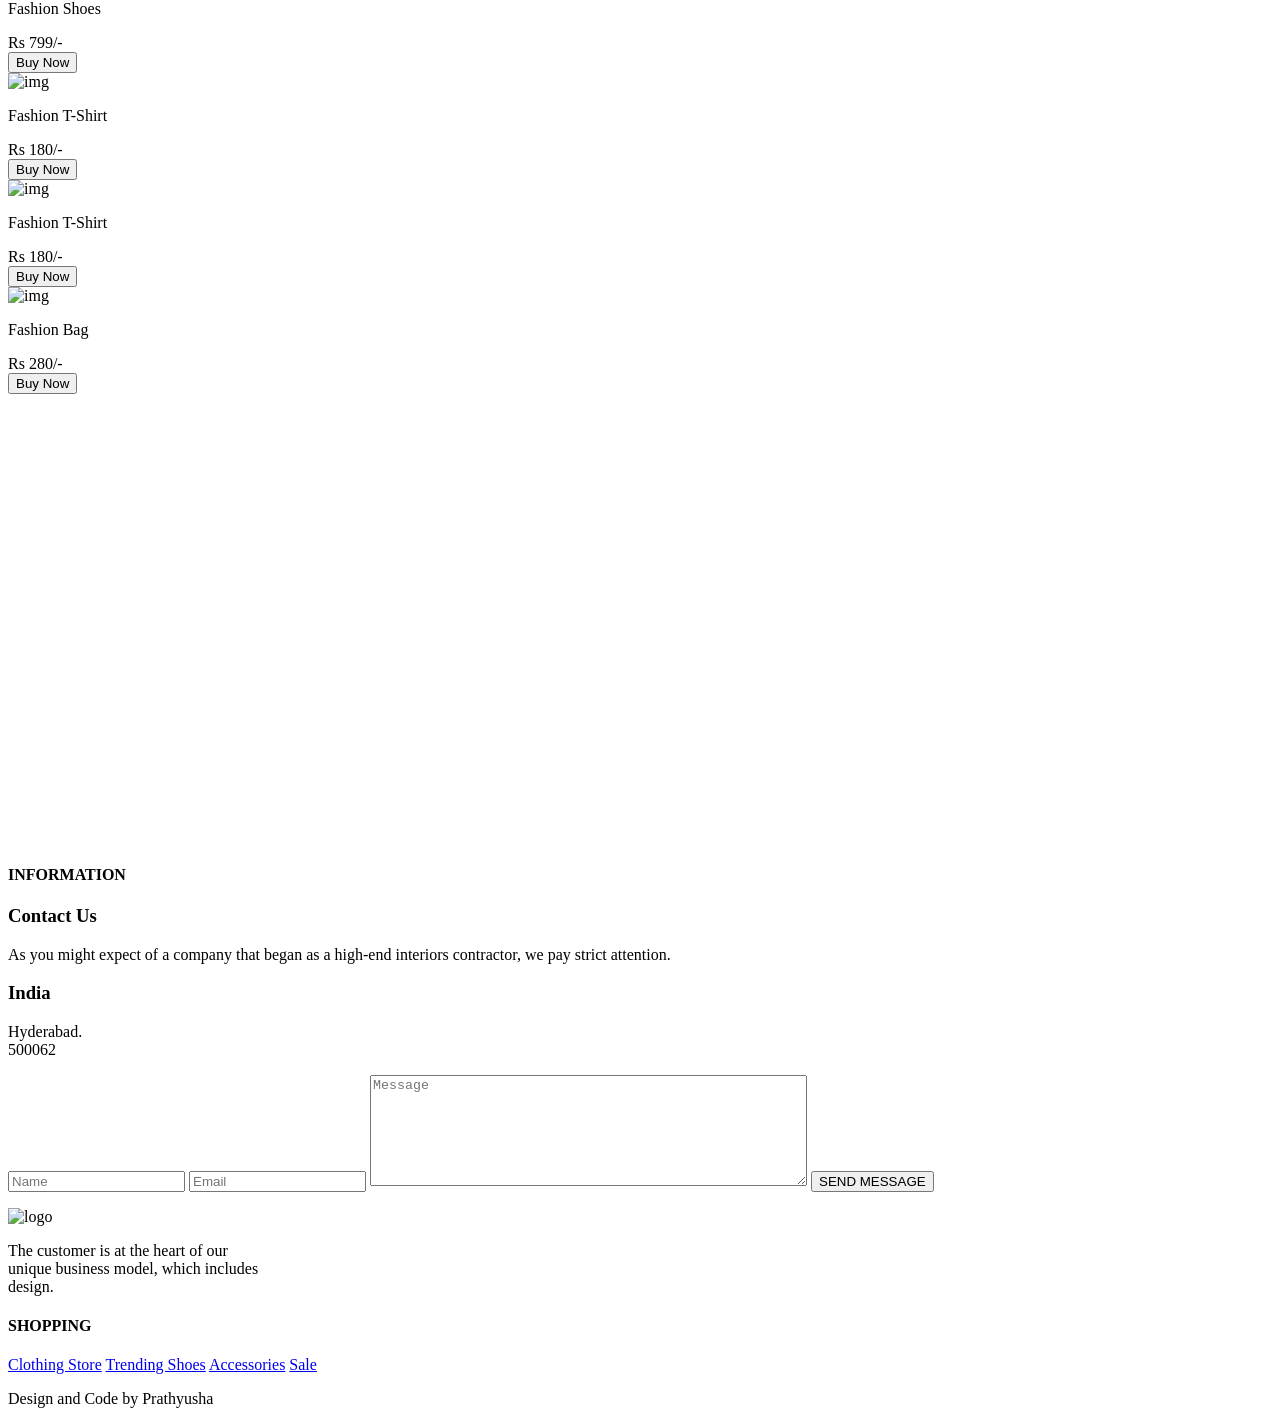
==== commit bcfa9974: "Initial commit - E-Commerce Website project" ====
--- a/index.html
+++ b/index.html
@@ -1,6 +1,3 @@
-<link rel="stylesheet" href="style.css">
-<script src="script.js"></script>
-
 <body>
     <section class=" top-txt ">
         <div class="head container ">
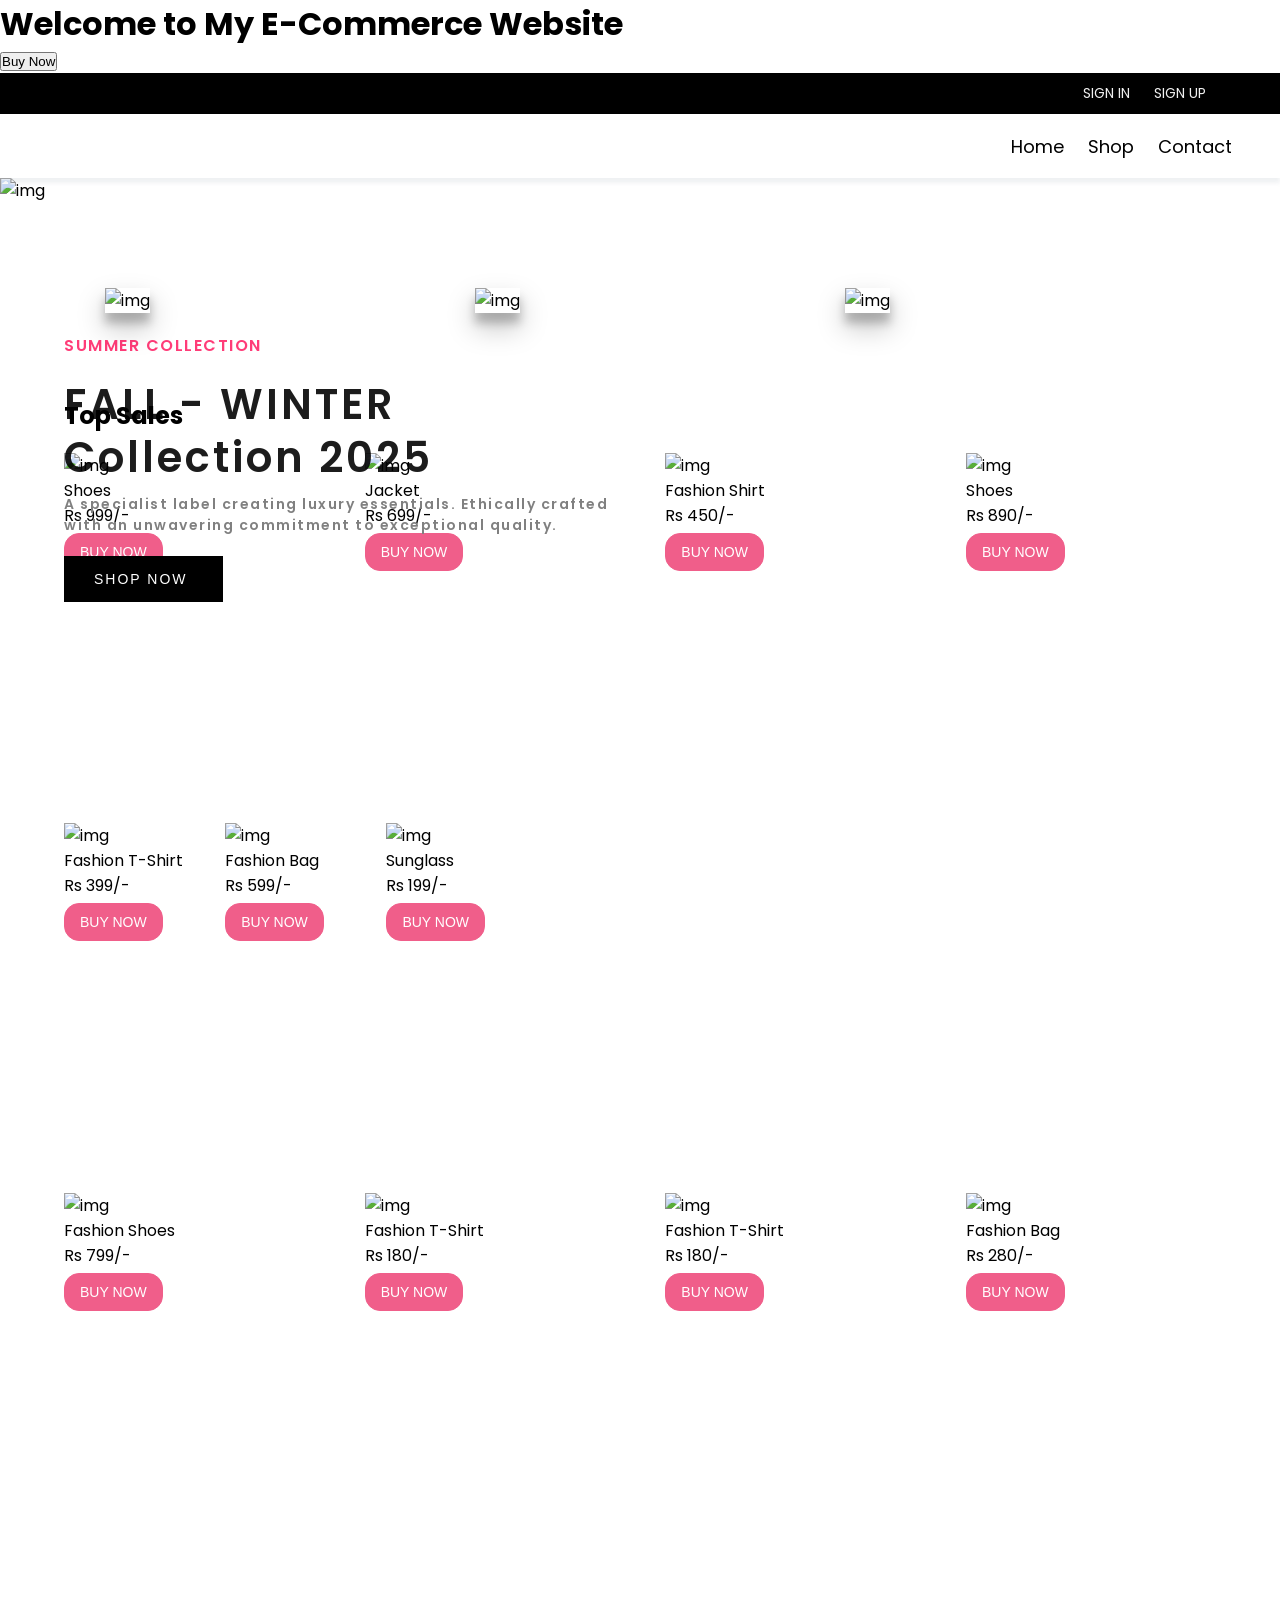
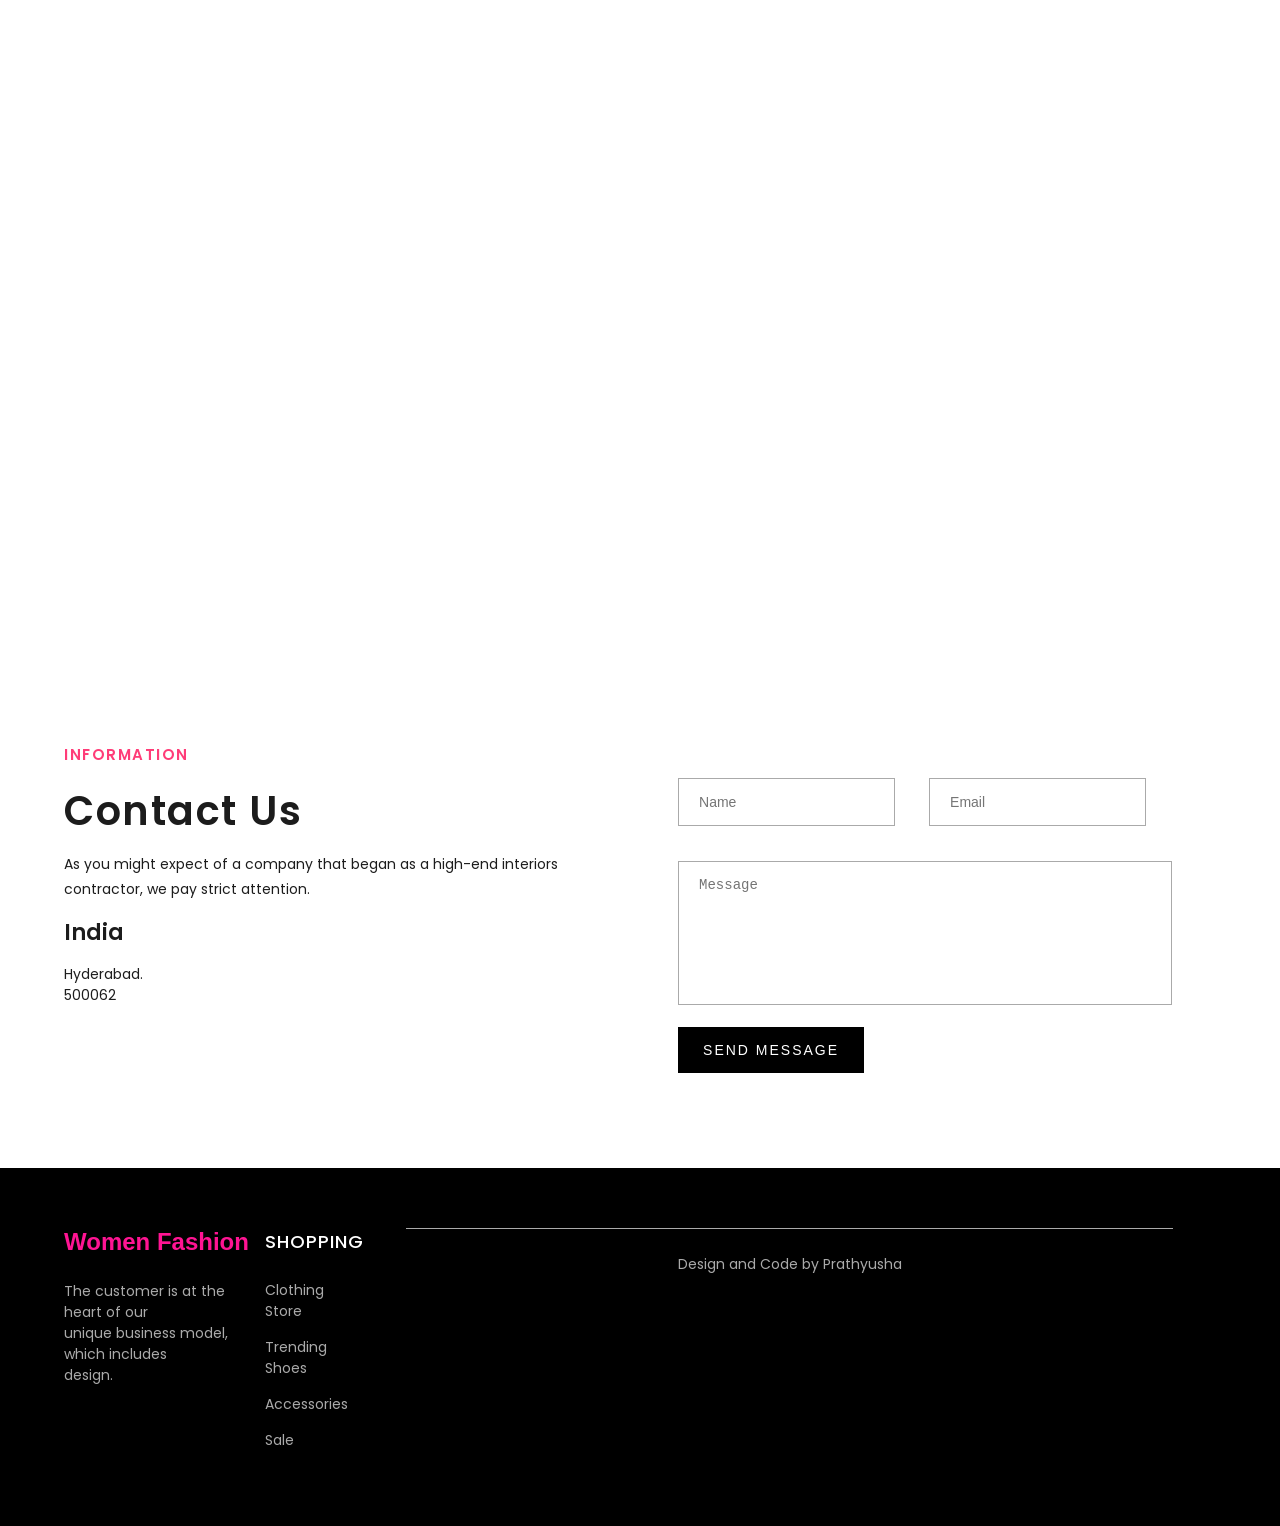
==== commit e34451e3: "Initial commit - Ecommerce Website" ====
--- a/index.html
+++ b/index.html
@@ -1,3 +1,25 @@
+<!DOCTYPE html>
+<html lang="en">
+<head>
+  <meta charset="UTF-8">
+  <meta name="viewport" content="width=device-width, initial-scale=1.0">
+  <title>E-Commerce Website</title>
+  
+  <!-- Link CSS -->
+  <link rel="stylesheet" href="style.css">
+</head>
+<body>
+
+  <!-- Your content goes here -->
+  <h1>Welcome to My E-Commerce Website</h1>
+
+  <!-- Example button using JS -->
+  <button onclick="buyNow()">Buy Now</button>
+
+  <!-- Link JS -->
+  <script src="script.js"></script>
+</body>
+</html>
 <body>
     <section class=" top-txt ">
         <div class="head container ">
@@ -189,7 +211,7 @@
             </div>
         </div>
         <div class="seller container">
-            <h2>New Arrivals</h2>
+            <section class="New Arrivals">
             <div class="best-seller">
                 <div class="best-p1">
                     <img src="https://i.postimg.cc/fbnB2yfj/na1.png" alt="img">
@@ -269,8 +291,9 @@
                         </div>
                     </div>
                 </div>
-        <div class="seller container">
-            <h2>Hot Sales</h2>
+        <div class="seller container"> 
+        </section>
+            <section class ="Hot Sales">
             <div class="best-seller">
                 <div class="best-p1">
                     <img src="https://i.postimg.cc/jS7pSQLf/na4.png" alt="img">
@@ -378,6 +401,7 @@
                 </div>
             </div>
         </div>
+        </section>
     <section id="contact">
         <div class="contact container">
         <div class="map">
@@ -407,7 +431,11 @@
     <footer>
         <div class="footer-container container">
             <div class="content_1">
-                <img src="https://i.postimg.cc/htGyQ4JB/footer-logo.png" alt="logo">
+                <div class="footer-logo">
+  <h2 style="font-family: Arial, sans-serif; font-weight: bold; color: deeppink">
+    Women Fashion
+  </h2>
+</div>
                 <p>The customer is at the heart of our<br>unique business model, which includes<br>design.</p>
                
             </div>
--- a/style.css
+++ b/style.css
@@ -0,0 +1,1274 @@
+@import url("https://fonts.googleapis.com/css2?family=Poppins:ital,wght@0,100;0,200;0,300;0,400;0,500;0,600;0,700;0,800;0,900;1,100;1,200;1,300;1,400;1,500;1,600;1,700;1,800;1,900&display=swap");
+* {
+    margin: 0;
+    padding: 0;
+    box-sizing: border-box;
+}
+
+body {
+    font-family: "Poppins", sans-serif;
+}
+
+.container {
+    max-width: 1200px;
+    width: 90%;
+    margin: 0 auto;
+}
+
+
+/* //........top text ........// */
+
+:root {
+    /* //....... Color ........// */
+    --primary-color: #ff3c78;
+    --light-black: rgba(0, 0, 0, 0.89);
+    --black: #000;
+    --white: #fff;
+    --grey: #aaa;
+}
+
+
+/* //........top text ........// */
+
+.top-txt {
+    background-color: var(--black);
+}
+
+.head {
+    display: flex;
+    justify-content: space-between;
+    color: rgba(255, 255, 255, 0.945);
+    padding: 10px 0;
+    font-size: 14px;
+}
+
+.head a {
+    text-decoration: none;
+    color: rgba(255, 255, 255, 0.945);
+    margin: 0 10px;
+}
+
+
+/* //........ Navbar ........// */
+
+.navbar input[type="checkbox"],
+.navbar .hamburger-lines {
+    display: none;
+}
+
+.navbar {
+    box-shadow: 0 5px 4px rgb(146 161 176 / 15%);
+    position: sticky;
+    top: 0;
+    background: var(--white);
+    color: var(--black);
+    z-index: 100;
+}
+
+.navbar-container {
+    display: flex;
+    justify-content: space-between;
+    align-items: center;
+    height: 64px;
+}
+
+.navbar img {
+    margin-left: 3rem;
+}
+
+.menu-items {
+    order: 2;
+    display: flex;
+    margin-right: 3rem;
+}
+
+.menu-items li {
+    list-style: none;
+    margin-left: 1.5rem;
+    font-size: 1.2rem;
+}
+
+.navbar-container ul a {
+    text-decoration: none;
+    color: var(--black);
+    font-size: 18px;
+    position: relative;
+}
+
+.navbar-container ul a:after {
+    content: "";
+    position: absolute;
+    background: var(--primary-color);
+    height: 3px;
+    width: 0;
+    left: 0;
+    bottom: -10px;
+    transition: 0.3s;
+}
+
+.navbar-container ul a:hover:after {
+    width: 100%;
+}
+
+@media (max-width: 768px) {
+    .navbar {
+        opacity: 0.95;
+    }
+    .navbar-container input[type="checkbox"],
+    .navbar-container .hamburger-lines {
+        display: block;
+    }
+    .navbar-container {
+        display: block;
+        position: relative;
+        height: 64px;
+    }
+    .navbar-container input[type="checkbox"] {
+        position: absolute;
+        display: block;
+        height: 32px;
+        width: 30px;
+        top: 20px;
+        left: 20px;
+        z-index: 5;
+        opacity: 0;
+        cursor: pointer;
+    }
+    .navbar-container .hamburger-lines {
+        display: block;
+        height: 28px;
+        width: 35px;
+        position: absolute;
+        top: 20px;
+        left: 20px;
+        z-index: 2;
+        display: flex;
+        flex-direction: column;
+        justify-content: space-between;
+    }
+    .navbar-container .hamburger-lines .line {
+        display: block;
+        height: 4px;
+        width: 100%;
+        border-radius: 10px;
+        background: #333;
+    }
+    .navbar-container .hamburger-lines .line1 {
+        transform-origin: 0% 0%;
+        transition: transform 0.3s ease-in-out;
+    }
+    .navbar-container .hamburger-lines .line2 {
+        transition: transform 0.2s ease-in-out;
+    }
+    .navbar-container .hamburger-lines .line3 {
+        transform-origin: 0% 100%;
+        transition: transform 0.3s ease-in-out;
+    }
+    .navbar .menu-items {
+        padding-top: 100px;
+        background: #fff;
+        height: 100vh;
+        max-width: 100%;
+        transform: translate(-150%);
+        display: flex;
+        flex-direction: column;
+        /* margin-left: -40px;
+        padding-left: 40px; */
+        text-align: center;
+        transition: transform 0.5s ease-in-out;
+        /* box-shadow: 5px 0px 10px 0px #aaa; */
+        overflow: scroll;
+    }
+    .navbar .menu-items li {
+        margin-bottom: 2rem;
+        font-size: 1.1rem;
+        font-weight: 500;
+    }
+    .menu-items li,
+    .navbar img {
+        margin: 0;
+    }
+    .navbar .menu-items li:nth-child(1) {
+        margin-top: 1.5rem;
+    }
+    .navbar-container .logo img {
+        position: absolute;
+        top: 10px;
+        right: 15px;
+        margin-top: 8px;
+    }
+    .navbar-container input[type="checkbox"]:checked~.menu-items {
+        transform: translateX(0);
+    }
+    .navbar-container input[type="checkbox"]:checked~.hamburger-lines .line1 {
+        transform: rotate(45deg);
+    }
+    .navbar-container input[type="checkbox"]:checked~.hamburger-lines .line2 {
+        transform: scaleY(0);
+    }
+    .navbar-container input[type="checkbox"]:checked~.hamburger-lines .line3 {
+        transform: rotate(-45deg);
+    }
+    .navbar-container input[type="checkbox"]:checked~.home_page img {
+        display: none;
+        background: #fff;
+    }
+}
+
+@media (max-width: 500px) {
+    .navbar-container input[type="checkbox"]:checked~.navbar-container img {
+        display: none;
+    }
+}
+
+
+/* //........ Home ........// */
+
+.home_page img {
+    height: auto;
+    width: 100%;
+    background-position: center;
+    position: relative;
+    background-size: center;
+    -webkit-background-size: cover;
+    -moz-background-size: cover;
+    -o-background-size: cover;
+}
+
+.home_txt {
+    position: absolute;
+    top: 37%;
+    left: 5%;
+}
+
+.home_txt p {
+    color: var(--primary-color);
+    font-weight: 600;
+    padding-bottom: 20px;
+    letter-spacing: 1.5px;
+}
+
+.home_txt h2 {
+    font-size: 2.6rem;
+    font-weight: 500;
+    line-height: 53px;
+    letter-spacing: 3px;
+    font-weight: 600;
+    color: var(--light-black);
+}
+
+.home_txt .home_label p {
+    color: grey;
+    font-size: 14px;
+    padding-top: 10px;
+}
+
+.home_txt a {
+    text-decoration: none;
+    color: var(--white);
+}
+
+.home_txt button {
+    background-color: var(--black);
+    color: var(--white);
+    border: none;
+    padding: 15px 30px;
+    font-size: 14px;
+    letter-spacing: 2px;
+    display: flex;
+    justify-content: center;
+    align-items: center;
+    margin-bottom: 30px;
+    cursor: pointer;
+}
+
+.home_txt .bx-right-arrow-alt {
+    font-size: 25px;
+    padding-left: 5px;
+}
+
+.home_txt .home_social_icons a {
+    text-decoration: none;
+    color: var(--light-black);
+    margin-right: 15px;
+    font-size: 18px;
+}
+
+
+/* //........ Collections ........// */
+
+.collections {
+    display: flex;
+    justify-content: center;
+    flex-wrap: wrap;
+    margin-top: 65px;
+}
+
+.content {
+    width: 330px;
+    margin: 20px;
+    position: relative;
+}
+
+.content::after {
+    content: "";
+    position: absolute;
+    top: 0;
+    left: 0%;
+    width: 100%;
+    height: 100%;
+    background: rgba(0, 0, 0, 0.871);
+    z-index: 2;
+    opacity: 0;
+}
+
+.content:hover::after {
+    opacity: 1;
+}
+
+.content img {
+    width: 100%;
+    height: 300px;
+    box-shadow: 0 14px 28px rgba(0, 0, 0, 0.25), 0 10px 10px rgba(0, 0, 0, 0.22);
+}
+
+.img-content {
+    position: absolute;
+    top: 70%;
+    left: 50%;
+    transform: translate(-50%, -50%);
+    transition: all 0.3s ease-in-out;
+    color: var(--white);
+    text-align: center;
+    font-size: 2.2rem;
+    font-weight: bolder;
+    z-index: 5;
+    opacity: 0;
+}
+
+.img-content p {
+    font-size: 1.6rem;
+}
+
+.img-content button {
+    border: none;
+    background-color: var(--primary-color);
+    color: var(--white);
+    border-radius: 10px;
+    padding: 10px;
+}
+
+.img-content a {
+    text-decoration: none;
+    font-size: 1.1rem;
+    color: #fff;
+    transition: 0.3s;
+}
+
+.img-content button:hover {
+    background: var(--white);
+    color: var(--primary-color);
+}
+
+.img-content button:hover~.img-content a {
+    color: var(--primary-color);
+}
+
+.img-content a:hover {
+    color: var(--primary-color);
+}
+
+.content:hover .img-content {
+    opacity: 1;
+    top: 50%;
+}
+
+
+/* //........ Content 2 ........// */
+
+.content2 {
+    width: 330px;
+    margin: 20px;
+    position: relative;
+}
+
+.content2::after {
+    content: "";
+    position: absolute;
+    top: 0;
+    left: 0%;
+    width: 100%;
+    height: 100%;
+    background: rgba(0, 0, 0, 0.871);
+    z-index: 2;
+    opacity: 0;
+}
+
+.content2:hover::after {
+    opacity: 1;
+}
+
+.content2 img {
+    width: 100%;
+    height: 300px;
+    box-shadow: 0 14px 28px rgba(0, 0, 0, 0.25), 0 10px 10px rgba(0, 0, 0, 0.22);
+}
+
+.img-content2 {
+    position: absolute;
+    top: 70%;
+    left: 50%;
+    transform: translate(-50%, -50%);
+    transition: all 0.3s ease-in-out;
+    color: var(--white);
+    text-align: center;
+    font-size: 2.2rem;
+    font-weight: bolder;
+    z-index: 5;
+    opacity: 0;
+}
+
+.img-content2 p {
+    font-size: 1.6rem;
+}
+
+.img-content2 a {
+    text-decoration: none;
+    font-size: 1.1rem;
+    color: #fff;
+    transition: 0.3s;
+}
+
+.img-content2 button {
+    border: none;
+    background-color: var(--primary-color);
+    color: var(--white);
+    border-radius: 10px;
+    padding: 10px;
+}
+
+.img-content2 button:hover {
+    background: var(--white);
+    color: var(--primary-color);
+}
+
+.img-content2 button:hover~.img-content2 a {
+    color: var(--primary-color);
+}
+
+.img-content2 a:hover {
+    color: var(--primary-color);
+}
+
+.content2:hover .img-content2 {
+    opacity: 1;
+    top: 50%;
+}
+
+
+/* //........ Content 3 ........// */
+
+.content3 {
+    width: 330px;
+    margin: 20px;
+    position: relative;
+}
+
+.content3::after {
+    content: "";
+    position: absolute;
+    top: 0;
+    left: 0%;
+    width: 100%;
+    height: 100%;
+    background: rgba(0, 0, 0, 0.871);
+    z-index: 2;
+    opacity: 0;
+}
+
+.content3:hover::after {
+    opacity: 1;
+}
+
+.content3 img {
+    width: 100%;
+    height: 300px;
+    box-shadow: 0 14px 28px rgba(0, 0, 0, 0.25), 0 10px 10px rgba(0, 0, 0, 0.22);
+}
+
+.img-content3 {
+    position: absolute;
+    top: 70%;
+    left: 50%;
+    transform: translate(-50%, -50%);
+    transition: all 0.3s ease-in-out;
+    color: var(--white);
+    text-align: center;
+    font-size: 2.2rem;
+    font-weight: bolder;
+    z-index: 5;
+    opacity: 0;
+}
+
+.img-content3 p {
+    font-size: 1.6rem;
+}
+
+.img-content3 a {
+    text-decoration: none;
+    font-size: 1.2rem;
+    color: #fff;
+    transition: 0.3s;
+}
+
+.img-content3 button {
+    border: none;
+    background-color: var(--primary-color);
+    color: var(--white);
+    border-radius: 10px;
+    padding: 10px;
+}
+
+.img-content3 button:hover {
+    background: var(--white);
+    color: var(--primary-color);
+}
+
+.img-content3 button:hover~.img-content3 a {
+    color: var(--primary-color);
+}
+
+.img-content3 a:hover {
+    color: var(--primary-color);
+}
+
+.content3:hover .img-content3 {
+    opacity: 1;
+    top: 50%;
+}
+
+.content3:hover .img-content3 {
+    opacity: 1;
+    top: 50%;
+}
+
+
+/* //........ seller  ........// */
+
+.best-seller {
+    display: flex;
+    justify-content: space-between;
+    align-items: center;
+}
+
+.best-seller .red {
+    color: var(--primary-color);
+    cursor: pointer;
+}
+
+.best-seller .blue {
+    color: #8989ce;
+    cursor: pointer;
+}
+
+.best-seller .white {
+    color: var(--light-black);
+    cursor: pointer;
+}
+
+.best-seller .grey {
+    color: grey;
+    cursor: pointer;
+}
+
+.best-seller .brown {
+    color: rgb(175, 53, 53);
+    cursor: pointer;
+}
+
+.best-seller .yellow {
+    color: #ffff00;
+    cursor: pointer;
+}
+
+.best-seller .orange {
+    color: #ffa500;
+    cursor: pointer;
+}
+
+.best-seller .green {
+    color: #008000;
+    cursor: pointer;
+}
+
+.seller h2 {
+    margin-top: 65px;
+    margin-bottom: 20px;
+}
+
+.seller .best-p1 {
+    width: 250px;
+    height: 370px;
+    /* border: 2px solid black; */
+}
+
+.seller .best-p1 img {
+    height: 250px;
+    width: 250px;
+}
+
+.seller .best-p1 .price {
+    display: flex;
+    justify-content: space-between;
+}
+
+.seller .best-p1 .price .colors input[type="radio"] {
+    color: #000;
+    background-color: #000;
+}
+
+.best-seller .buy-now a {
+    text-decoration: none;
+    color: var(--white);
+}
+
+.seller a:hover {
+    color: #f05e8a;
+}
+
+.best-seller .buy-now button,
+.best-seller .add-cart button {
+    padding: 10px 15px;
+    margin-top: 5px;
+    font-size: 14px;
+    cursor: pointer;
+    text-transform: uppercase;
+    background-color: #f05e8a;
+    color: var(--white);
+    border: none;
+    border-radius: 15px;
+    font-weight: 500;
+    border: 1px solid #f05e8a;
+    transition: 0.5s;
+}
+
+.best-seller .buy-now button:hover,
+.best-seller .add-cart button:hover {
+    background-color: var(--white);
+    font-weight: 600;
+}
+
+.best-seller .buy-now button:hover a,
+.best-seller .add-cart button:hover a {
+    color: #f05e8a;
+}
+
+
+/* .best-seller .add-cart button {
+    padding: 5px 5px;
+    margin-top: 5px;
+    font-size: 14px;
+    cursor: pointer;
+} */
+
+
+/* //........ deal of week ........// */
+
+.deal_of_week {
+    display: flex;
+    justify-content: center;
+    align-items: center;
+}
+
+.deal_of_week .names_of_brand p,
+.deal_of_week .names_of_brand h3 {
+    font-size: 1.8rem;
+    margin-bottom: 1rem;
+}
+
+.deal_of_week .names_of_brand p {
+    color: var(--grey);
+}
+
+.deal_of_week .countdown span {
+    color: var(--primary-color);
+    font-weight: 600;
+    letter-spacing: 2px;
+    margin: 0.8rem 0 0 3rem;
+}
+
+.deal_of_week .countdown h3 {
+    font-size: 2rem;
+    font-weight: 600;
+    color: var(--light-black);
+    line-height: 40px;
+    margin: 0.8rem 0 0 3rem;
+}
+
+.deal_of_week .countdown p {
+    margin: 0.8rem 0 0 3rem;
+}
+
+.deal_of_week .countdown a {
+    text-decoration: none;
+    color: var(--white);
+    font-weight: 800;
+}
+
+.deal_of_week .countdown button {
+    margin: 0.8rem 3rem;
+    border: 2px solid var(--primary-color);
+    background-color: var(--primary-color);
+    color: var(--white);
+    border-radius: 10px;
+    padding: 12px;
+    transition: 0.4s;
+}
+
+.deal_of_week .countdown button:hover {
+    background: var(--white);
+    color: var(--primary-color);
+}
+
+.deal_of_week .countdown button:hover~.countdown a {
+    background: var(--white);
+    color: var(--primary-color);
+}
+
+.countdown a:hover {
+    color: var(--primary-color);
+}
+
+
+/* //........ NEWS ........// */
+
+#news {
+    margin-bottom: 250px;
+}
+
+.news-heading p {
+    text-align: center;
+    font-size: 18px;
+    color: var(--primary-color);
+    letter-spacing: 2px;
+    font-weight: 500;
+    margin-bottom: 15px;
+    margin-top: 70px;
+}
+
+.news-heading h2 {
+    text-align: center;
+    font-size: 32px;
+    font-weight: 600;
+    color: var(--light-black);
+}
+
+.l-news {
+    padding-top: 45px;
+    display: flex;
+    justify-content: space-evenly;
+    align-items: center;
+    position: relative;
+}
+
+.l-news img {
+    height: 200px;
+    width: 300px;
+}
+
+.l-news1 {
+    position: relative;
+    width: 280px;
+    height: 230px;
+}
+
+.l-news1 .news1-conte {
+    position: absolute;
+    bottom: -60%;
+    left: 7%;
+    background: var(--white);
+    padding: 25px;
+}
+
+.l-news2 {
+    position: relative;
+    width: 280px;
+    height: 230px;
+}
+
+.l-news2 .news2-conte {
+    position: absolute;
+    bottom: -60%;
+    left: 7%;
+    background: var(--white);
+    padding: 25px;
+}
+
+.l-news3 {
+    position: relative;
+    width: 280px;
+    height: 230px;
+}
+
+.l-news3 .news3-conte {
+    position: absolute;
+    bottom: -60%;
+    left: 7%;
+    background: var(--white);
+    padding: 25px;
+}
+
+.l-news1 .news1-conte .date-news1 p {
+    color: var(--light-black);
+    text-align: center;
+    padding: 15px 0;
+}
+
+.l-news1 .news1-conte .date-news1 h4 {
+    font-size: 18px;
+    text-align: center;
+    font-weight: 600;
+    padding-bottom: 15px;
+}
+
+.l-news1 .news1-conte .date-news1 a {
+    text-decoration: none;
+    text-align: center;
+    padding: 0 50px;
+    color: var(--primary-color);
+    position: relative;
+    font-weight: 600;
+}
+
+.l-news1 .news1-conte .date-news1 a::after {
+    content: "";
+    position: absolute;
+    background: #ff3c78;
+    height: 3px;
+    width: 100%;
+    left: 0;
+    bottom: -10px;
+    transition: 0.3s;
+}
+
+.l-news1 .news1-conte .date-news1 a:hover:after {
+    width: 0%;
+}
+
+.l-news1 .news1-conte .date-news1 a:hover {
+    color: var(--black);
+}
+
+.l-news2 .news2-conte .date-news2 p {
+    color: var(--light-black);
+    text-align: center;
+    padding: 15px 0;
+}
+
+.l-news2 .news2-conte .date-news2 h4 {
+    font-size: 18px;
+    text-align: center;
+    font-weight: 600;
+    padding-bottom: 15px;
+}
+
+.l-news2 .news2-conte .date-news2 a {
+    text-decoration: none;
+    text-align: center;
+    padding: 0 60px;
+    color: var(--primary-color);
+    position: relative;
+    font-weight: 600;
+}
+
+.l-news2 .news2-conte .date-news2 a::after {
+    content: "";
+    position: absolute;
+    background: #ff3c78;
+    height: 3px;
+    width: 100%;
+    left: 0;
+    bottom: -10px;
+    transition: 0.3s;
+}
+
+.l-news2 .news2-conte .date-news2 a:hover:after {
+    width: 0%;
+}
+
+.l-news2 .news2-conte .date-news2 a:hover {
+    color: var(--black);
+}
+
+.l-news3 .news3-conte .date-news3 p {
+    color: var(--light-black);
+    text-align: center;
+    padding: 15px 0;
+}
+
+.l-news3 .news3-conte .date-news3 h4 {
+    font-size: 18px;
+    text-align: center;
+    font-weight: 600;
+    padding-bottom: 15px;
+}
+
+.l-news3 .news3-conte .date-news3 a {
+    text-decoration: none;
+    text-align: center;
+    padding: 0 60px;
+    color: var(--primary-color);
+    position: relative;
+    font-weight: 600;
+}
+
+.l-news3 .news3-conte .date-news3 a::after {
+    content: "";
+    position: absolute;
+    background: #ff3c78;
+    height: 3px;
+    width: 100%;
+    left: 0;
+    bottom: -10px;
+    transition: 0.3s;
+}
+
+.l-news3 .news3-conte .date-news3 a:hover:after {
+    width: 0%;
+}
+
+.l-news3 .news3-conte .date-news3 a:hover {
+    color: var(--black);
+}
+
+
+/* //........ Footer ...... // */
+
+footer {
+    width: 100%;
+    background: var(--black);
+}
+
+.footer-container .content_1 img {
+    height: 25px;
+    width: 180px;
+}
+
+.footer-container {
+    display: flex;
+    justify-content: space-between;
+    padding: 60px 0;
+}
+
+.footer-container h4 {
+    color: var(--white);
+    font-weight: 500;
+    letter-spacing: 1px;
+    margin-bottom: 25px;
+    font-size: 18px;
+}
+
+.footer-container a {
+    display: block;
+    text-decoration: none;
+    color: var(--grey);
+    margin-bottom: 15px;
+    font-size: 14px;
+}
+
+.footer-container .content_1 p,
+.footer-container .content_4 p {
+    color: var(--grey);
+    margin: 25px 0;
+    font-size: 14px;
+}
+
+.footer-container .content_4 input[type="email"] {
+    background-color: var(--black);
+    border: none;
+    color: var(--white);
+    outline: none;
+    padding: 15px 0;
+}
+
+.footer-container .content_4 .f-mail {
+    display: flex;
+    justify-content: space-between;
+    align-items: center;
+}
+
+.footer-container .content_4 .bx {
+    color: var(--white);
+}
+
+.f-design {
+    width: 100%;
+    color: var(--white);
+    text-align: center;
+}
+
+.f-design .f-design-txt {
+    border-top: 1px solid var(--grey);
+    padding: 25px 0;
+    font-size: 14px;
+    color: var(--grey);
+}
+
+
+/* //........ contact ...... // */
+
+.contact {
+    margin-top: 45px;
+}
+
+iframe {
+    height: 72vh;
+    width: 100%;
+}
+
+.form {
+    display: flex;
+    justify-content: space-between;
+    margin: 80px 0;
+}
+
+.form .form-txt {
+    flex-basis: 48%;
+}
+
+.form .form-txt h4 {
+    font-weight: 600;
+    color: var(--primary-color);
+    letter-spacing: 1.5px;
+    font-size: 15px;
+    margin-bottom: 15px;
+}
+
+.form .form-txt h1 {
+    font-weight: 600;
+    color: var(--black);
+    font-size: 40px;
+    letter-spacing: 1.5px;
+    margin-bottom: 10px;
+    color: var(--light-black);
+}
+
+.form .form-txt span {
+    color: var(--light-black);
+    font-size: 14px;
+}
+
+.form .form-txt h3 {
+    font-size: 22px;
+    font-weight: 600;
+    margin: 15px 0;
+    color: var(--light-black);
+}
+
+.form .form-txt p {
+    color: var(--light-black);
+    font-size: 14px;
+}
+
+.form .form-details {
+    flex-basis: 48%;
+}
+
+.form .form-details input[type="text"],
+.form .form-details input[type="email"] {
+    padding: 15px 20px;
+    color: var(--grey);
+    outline: none;
+    border: 1px solid var(--grey);
+    margin: 35px 15px;
+    font-size: 14px;
+}
+
+.form .form-details textarea {
+    padding: 15px 20px;
+    margin: 0 15px;
+    color: var(--grey);
+    outline: none;
+    border: 1px solid var(--grey);
+    font-size: 14px;
+    resize: none;
+}
+
+.form .form-details button {
+    padding: 15px 25px;
+    color: var(--white);
+    font-weight: 500;
+    background: var(--black);
+    outline: none;
+    border: none;
+    margin: 15px;
+    font-size: 14px;
+    letter-spacing: 2px;
+    cursor: pointer;
+}
+
+
+/* //....... Media Queries .......// */
+
+@media (max-width: 500px) {
+    .head {
+        display: none;
+    }
+    .top-txt .head p,
+    .top-txt .head a {
+        font-size: 10px;
+    }
+    .home_txt h2,
+    .home_txt .home_label p {
+        display: none;
+    }
+    .home_txt {
+        position: absolute;
+        top: 20%;
+        left: 5%;
+        font-size: 12px;
+    }
+    .home_txt button {
+        padding: 7px 7px;
+        font-size: 10px;
+    }
+    .home_txt i {
+        display: none;
+    }
+    .home_txt .home_social_icons {
+        /* display: flex; */
+        display: none;
+    }
+    .menu-items {
+        margin-right: 0;
+    }
+    .best-seller {
+        display: flex;
+        flex-direction: column;
+        align-items: center;
+    }
+    .l-news {
+        display: flex;
+        flex-direction: column;
+        margin-right: 30px;
+    }
+    .l-news .l-news1,
+    .l-news .l-news2 {
+        margin-bottom: 200px;
+    }
+    .footer-container {
+        display: flex;
+        flex-direction: column;
+    }
+    .footer-container .content_1 {
+        margin-bottom: 30px;
+    }
+    .best-seller img {
+        padding-top: 40px;
+    }
+}
+
+@media(min-width: 501px) and (max-width: 768px) {
+    .head {
+        display: none;
+    }
+    .top-txt .head p,
+    .top-txt .head a {
+        font-size: 10px;
+    }
+    .home_txt h2,
+    .home_txt .home_label p {
+        display: none;
+    }
+    .home_txt {
+        position: absolute;
+        top: 20%;
+        left: 5%;
+        font-size: 12px;
+    }
+    .home_txt button {
+        padding: 7px 7px;
+        font-size: 10px;
+    }
+    .home_txt i {
+        display: none;
+    }
+    .home_txt .home_social_icons {
+        /* display: flex; */
+        display: none;
+    }
+    .menu-items {
+        margin-right: 0;
+    }
+    .best-seller {
+        display: flex;
+        flex-direction: column;
+    }
+    .l-news {
+        display: flex;
+        flex-direction: column;
+        margin-right: 30px;
+    }
+    .l-news .l-news1,
+    .l-news .l-news2 {
+        margin-bottom: 200px;
+    }
+    .footer-container {
+        display: flex;
+        flex-direction: column;
+    }
+    .footer-container .content_1 {
+        margin-bottom: 30px;
+    }
+    .best-seller img {
+        padding-top: 40px;
+    }
+}
+
+@media(orientation: landscape) and (max-height: 500px) {
+    .header {
+        height: 90vmax;
+    }
+}
+
+
+/* //....... Media Queries For Contact .......// */
+
+@media (max-width: 500px) {
+    .form {
+        display: flex;
+        flex-direction: column;
+    }
+    .form .form-details button {
+        margin-left: 0;
+    }
+    .form .form-details input[type="text"],
+    .form .form-details input[type="email"],
+    .form .form-details textarea {
+        width: 100%;
+        margin-left: 0;
+    }
+    .form .form-details input[type="text"] {
+        margin-bottom: 0px;
+    }
+}
+
+@media(min-width: 501px) and (max-width: 768px) {
+    .form {
+        display: flex;
+        flex-direction: column;
+    }
+    .form .form-details button {
+        margin-left: 0;
+    }
+    .form .form-details input[type="text"],
+    .form .form-details input[type="email"],
+    .form .form-details textarea {
+        width: 100%;
+        margin-left: 0;
+    }
+    .form .form-details input[type="text"] {
+        margin-bottom: 0px;
+    }
+}
+
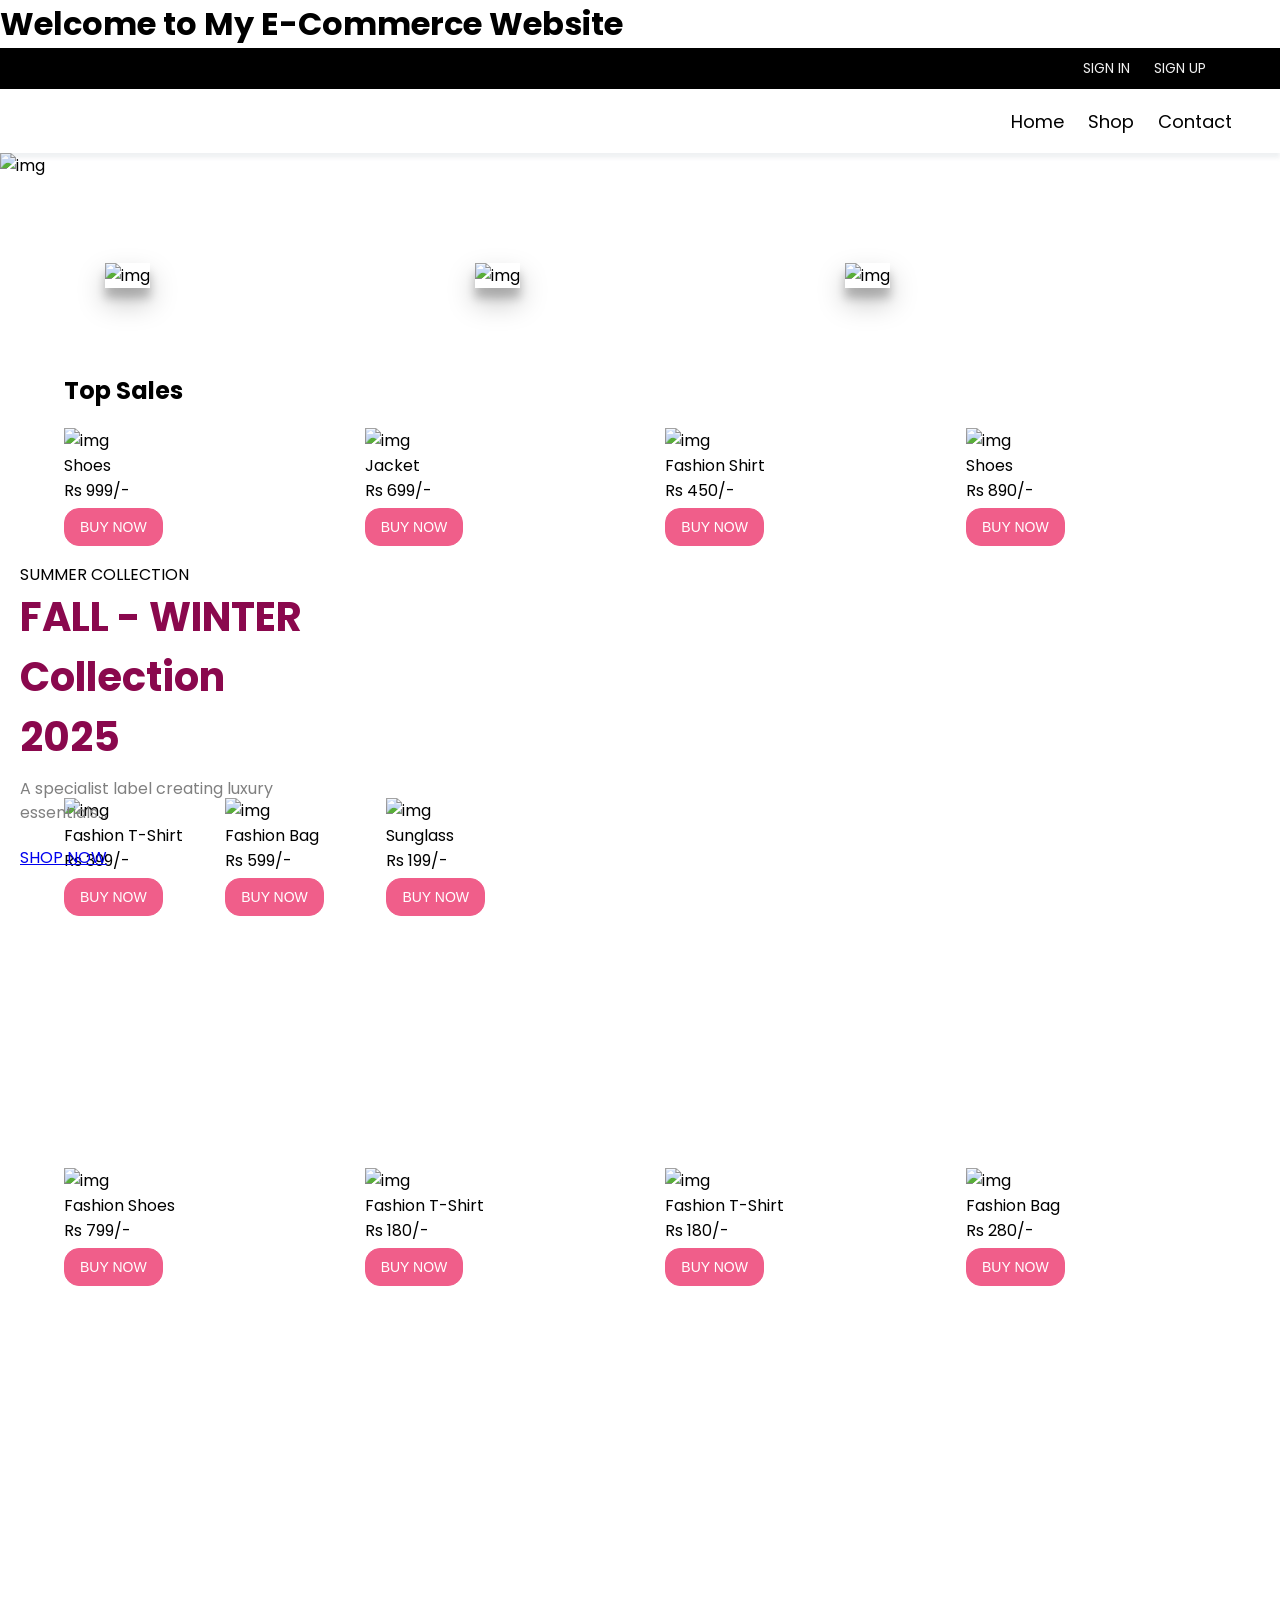
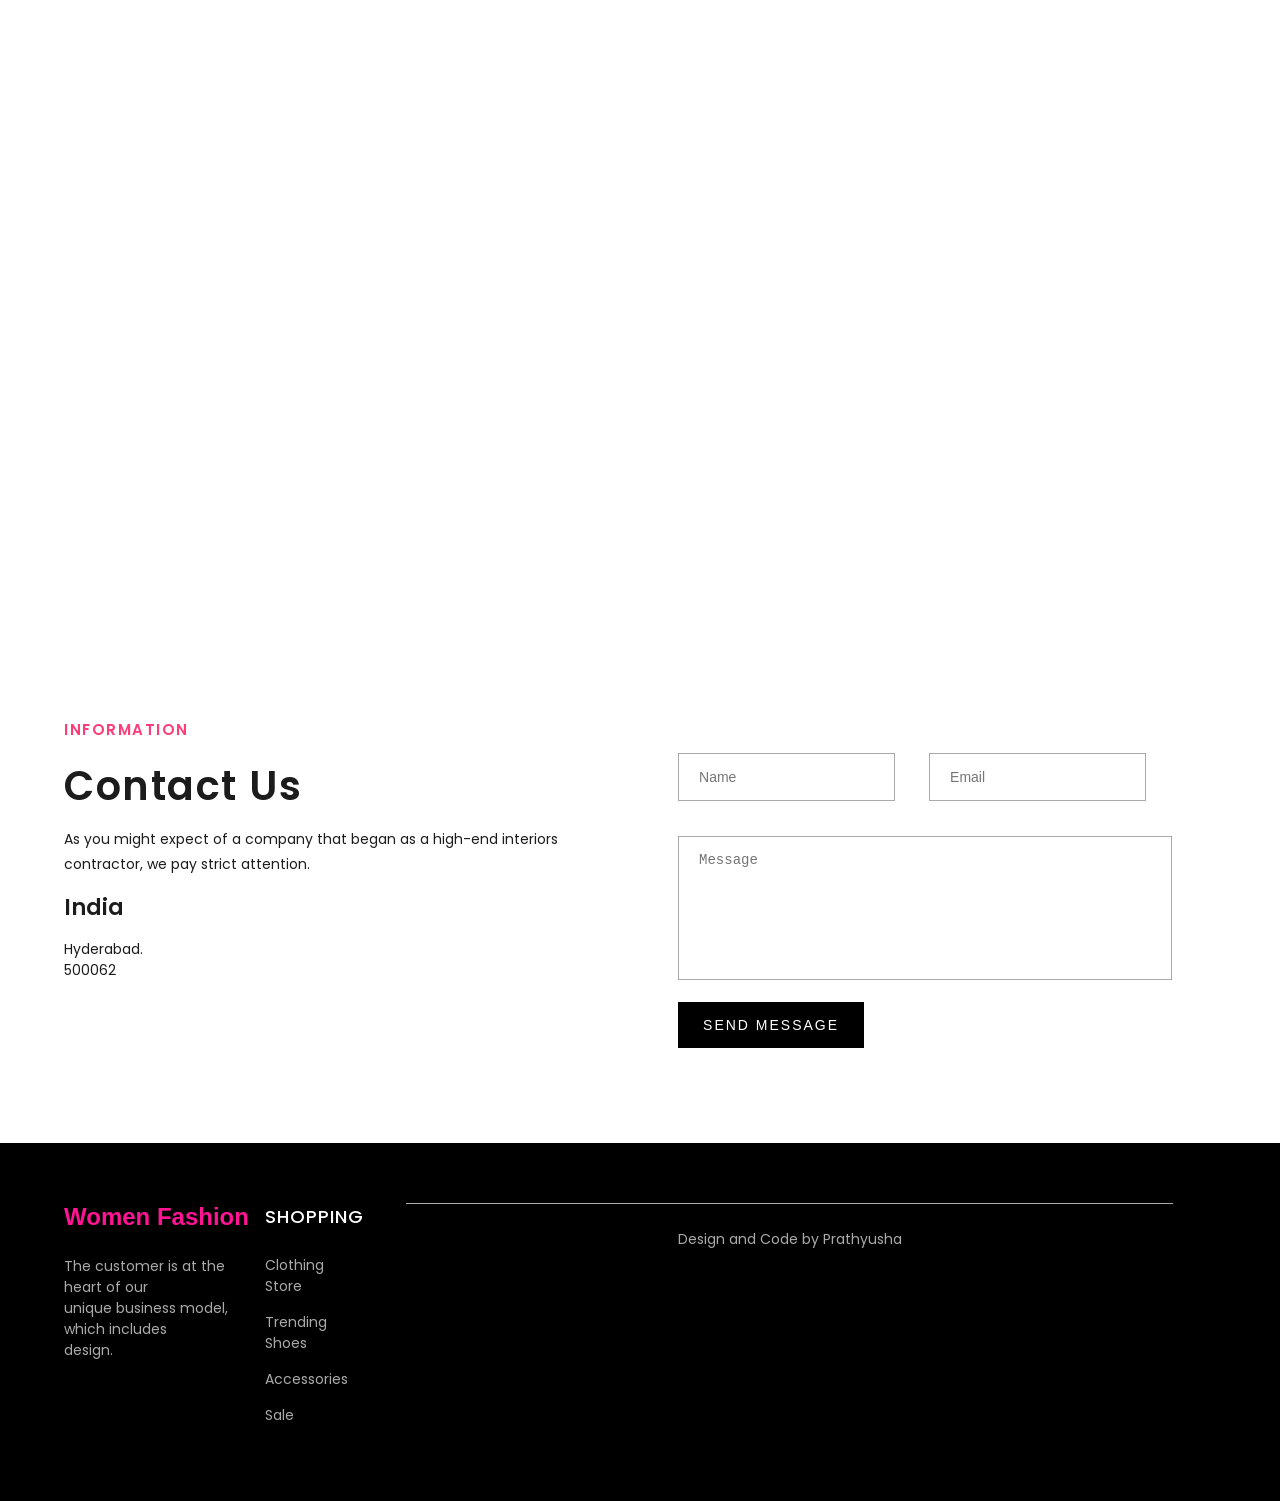
==== commit 534933c8: "Initial commit - Ecommerce Website" ====
--- a/index.html
+++ b/index.html
@@ -5,18 +5,12 @@
   <meta name="viewport" content="width=device-width, initial-scale=1.0">
   <title>E-Commerce Website</title>
   
-  <!-- Link CSS -->
   <link rel="stylesheet" href="style.css">
 </head>
 <body>
 
-  <!-- Your content goes here -->
   <h1>Welcome to My E-Commerce Website</h1>
 
-  <!-- Example button using JS -->
-  <button onclick="buyNow()">Buy Now</button>
-
-  <!-- Link JS -->
   <script src="script.js"></script>
 </body>
 </html>
@@ -55,14 +49,14 @@
             <div class="home_img ">
                 <img src="https://www.bewakoof.com/blog/wp-content/uploads/2023/03/Fashion-Trends-for-Women.jpg" alt="img ">
             </div>
-            <div class="home_txt ">
-                <p class="collection ">SUMMER COLLECTION</p>
-                <h2>FALL - WINTER<br>Collection 2025</h2>
-                <div class="home_label ">
-                    <p>A specialist label creating luxury essentials. Ethically crafted<br>with an unwavering commitment to exceptional quality.</p>
-                </div>
-                <button><a href="#sellers">SHOP NOW</a><i class='bx bx-right-arrow-alt'></i></button>
-                <div class="home_social_icons">
+           <div class="hero-text">
+            <span>SUMMER COLLECTION</span>
+             <h1>FALL - WINTER Collection 2025</h1>
+             <p>A specialist label creating luxury essentials...</p>
+              <a href="#" class="btn">SHOP NOW</a>
+            </div>
+          </div>
+                   <div class="home_social_icons">
                     <a href="#"><i class='bx bxl-facebook'></i></a>
                     <a href="#"><i class='bx bxl-twitter'></i></a>
                     <a href="#"><i class='bx bxl-pinterest'></i></a>
--- a/style.css
+++ b/style.css
@@ -7,6 +7,7 @@
 
 body {
     font-family: "Poppins", sans-serif;
+    
 }
 
 .container {
@@ -25,6 +26,7 @@
     --black: #000;
     --white: #fff;
     --grey: #aaa;
+    
 }
 
 
@@ -1271,4 +1273,44 @@
         margin-bottom: 0px;
     }
 }
-
+.hero-text {
+  max-width: 300px;
+  text-align: left;
+}
+
+.hero-text .sub-title {
+  display: block;
+  font-size: 16px;
+  font-weight: bold;
+  color: var(--primary-color); /* uses your pink/red from :root */
+  margin-bottom: 15px;   /* spacing below Summer Collection */
+}
+
+.hero-text h1 {
+  font-size: 40px;
+  font-weight: bold;
+  color:rgb(138, 8, 77);
+  margin-bottom: 10px;   /* spacing before paragraph */
+}
+
+.hero-text p {
+  font-size: 16px;
+  line-height: 1.5;
+  color: gray;
+  margin-top: 10px;     
+  margin-bottom: 20px;  /* spacing before button */
+}
+.hero {
+  position: relative;
+}
+
+.hero-text {
+  position: absolute;
+  bottom: 30px;   /* pushes text 30px above bottom edge of the image */
+  left: 20px;     /* keep some space from the left */
+  color: #000000;    /* make sure text is visible */
+}
+
+
+
+
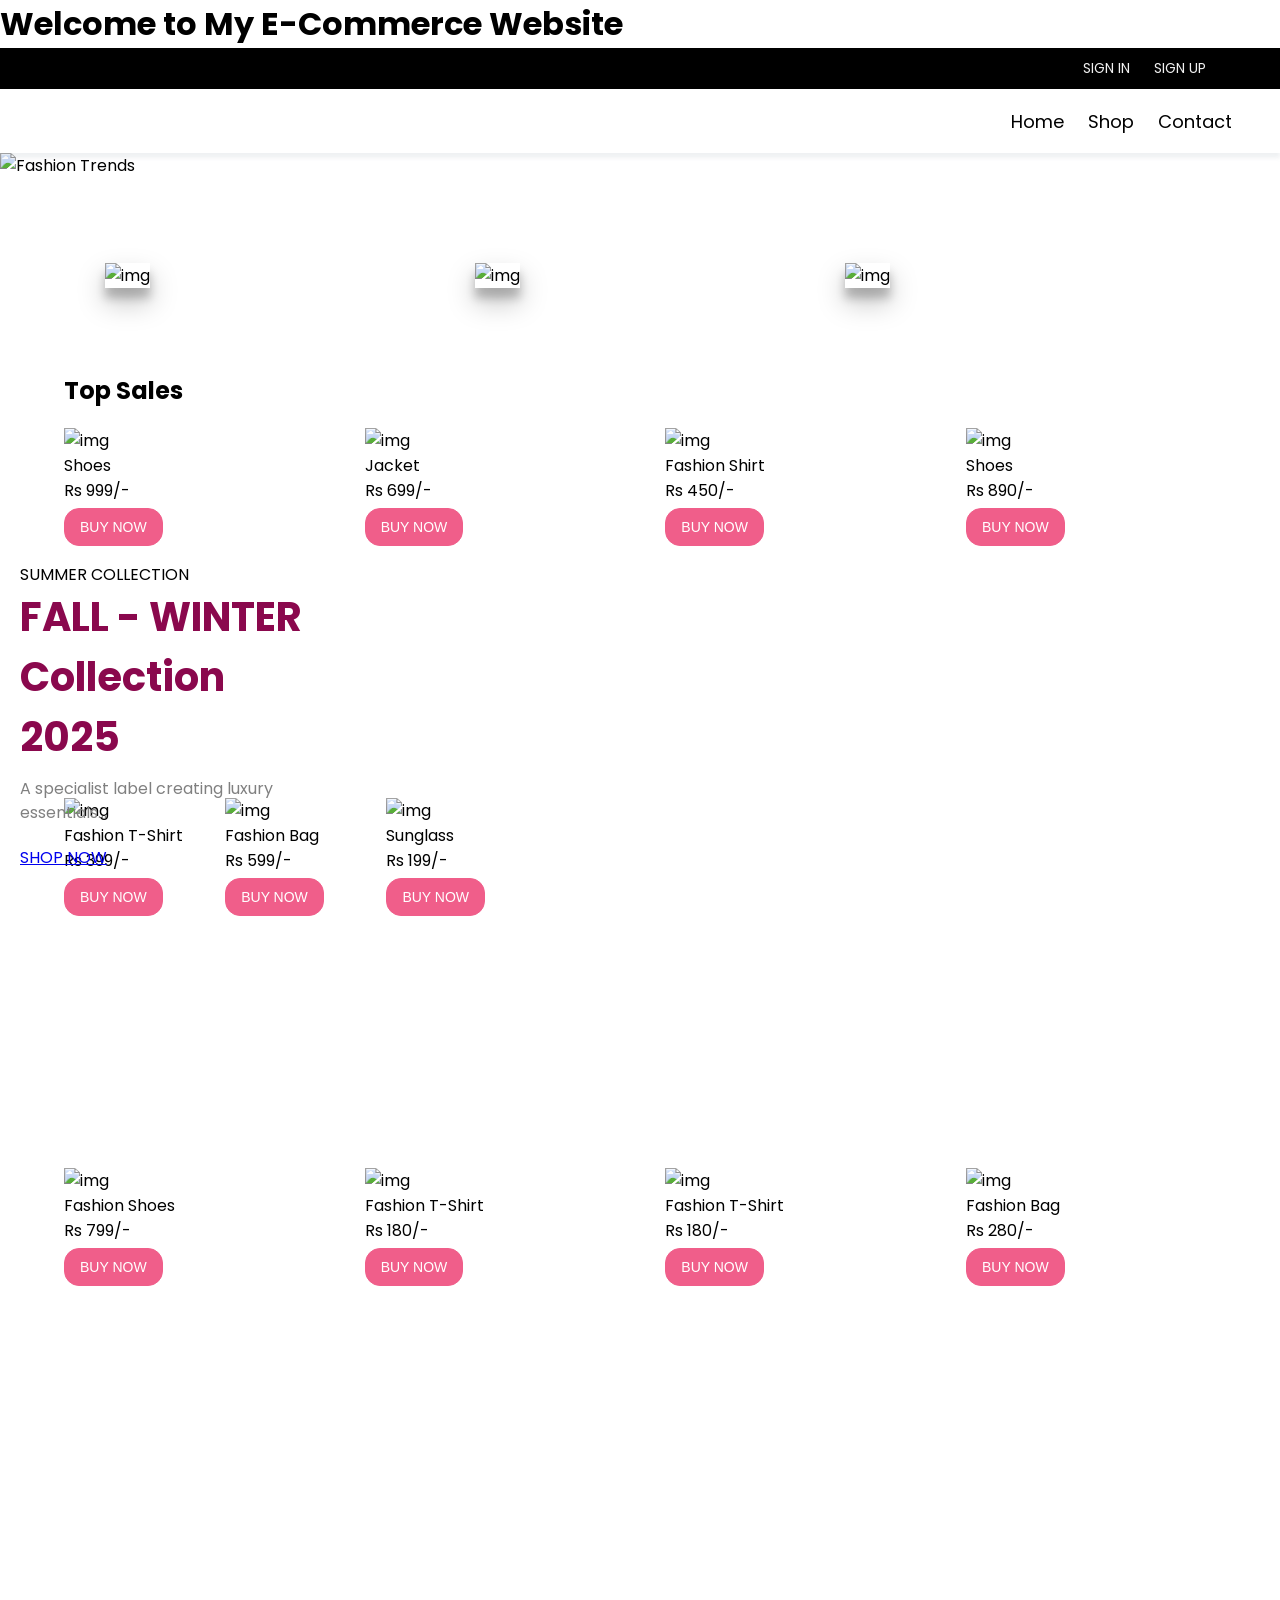
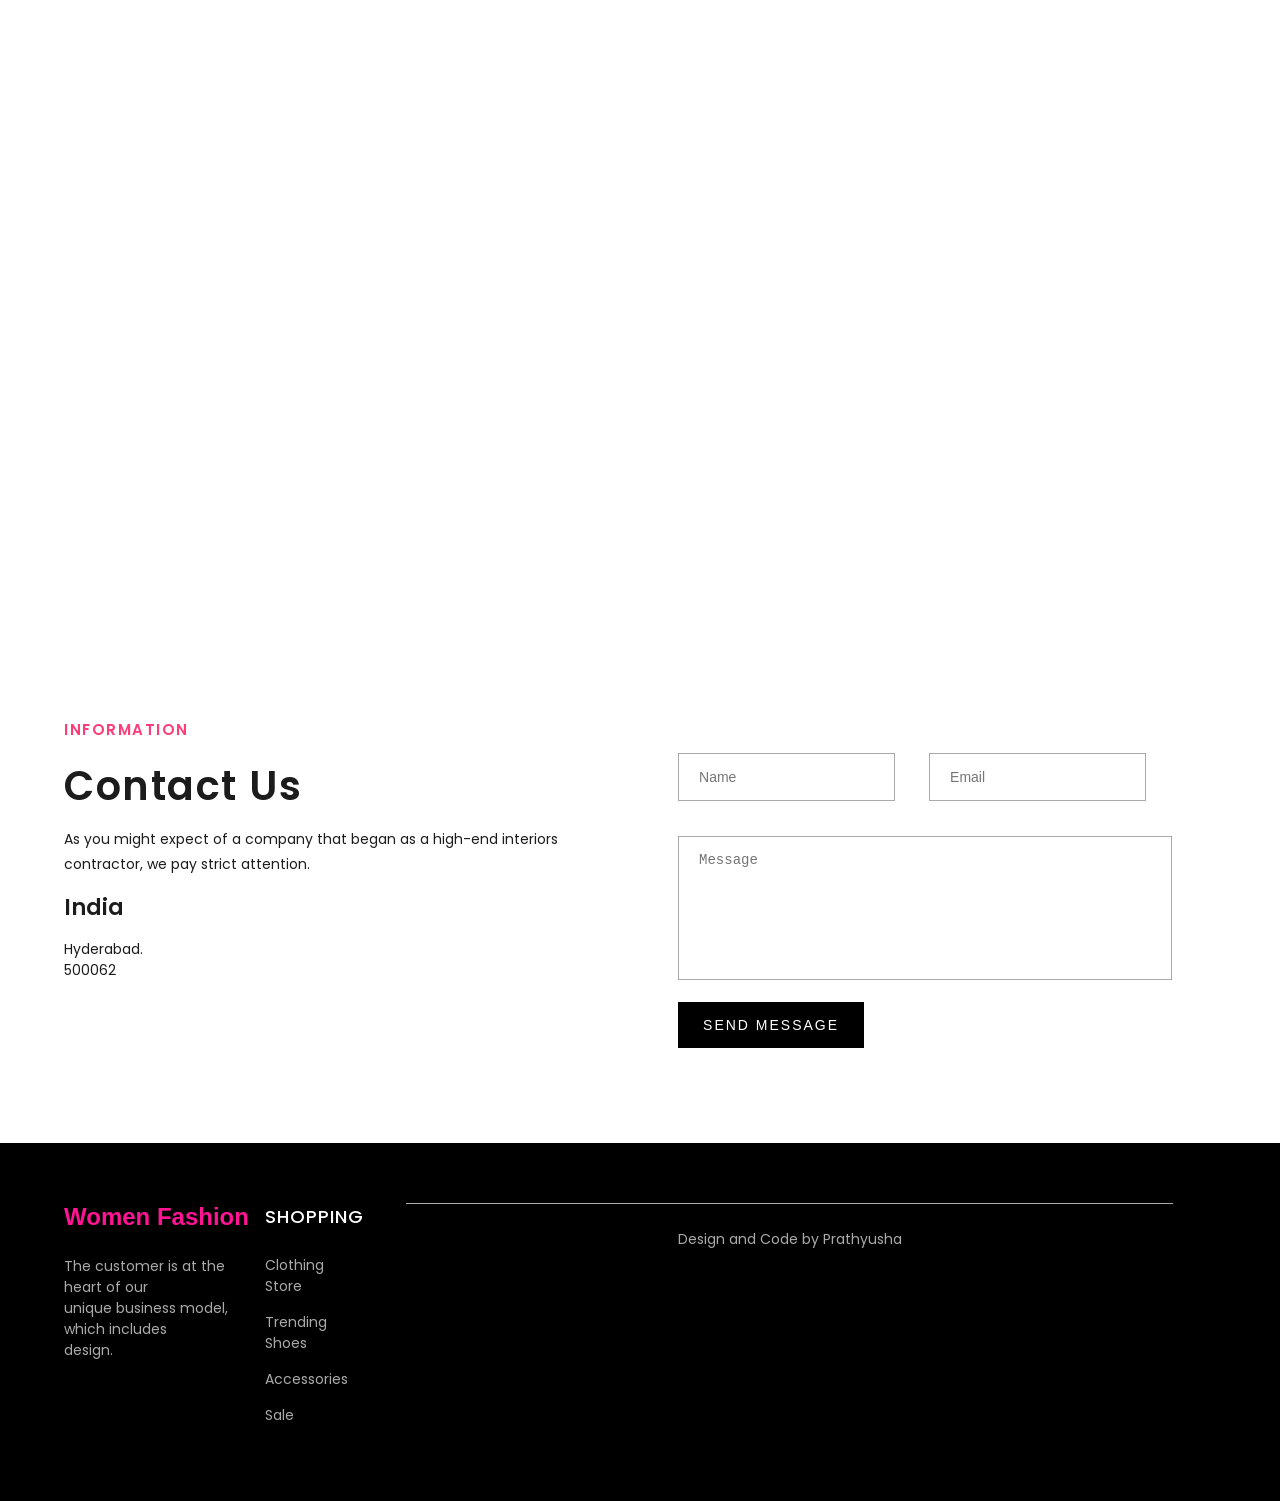
==== commit 07c727dd: "index.html" ====
--- a/index.html
+++ b/index.html
@@ -47,7 +47,7 @@
     <section id="home">
         <div class="home_page ">
             <div class="home_img ">
-                <img src="https://www.bewakoof.com/blog/wp-content/uploads/2023/03/Fashion-Trends-for-Women.jpg" alt="img ">
+                <img src="<img src="images/Fashion-Trends-for-Women.jpg" alt="Fashion Trends">
             </div>
            <div class="hero-text">
             <span>SUMMER COLLECTION</span>
@@ -446,4 +446,4 @@
             </div>
         </div>
     </footer>
-</body>+</body>
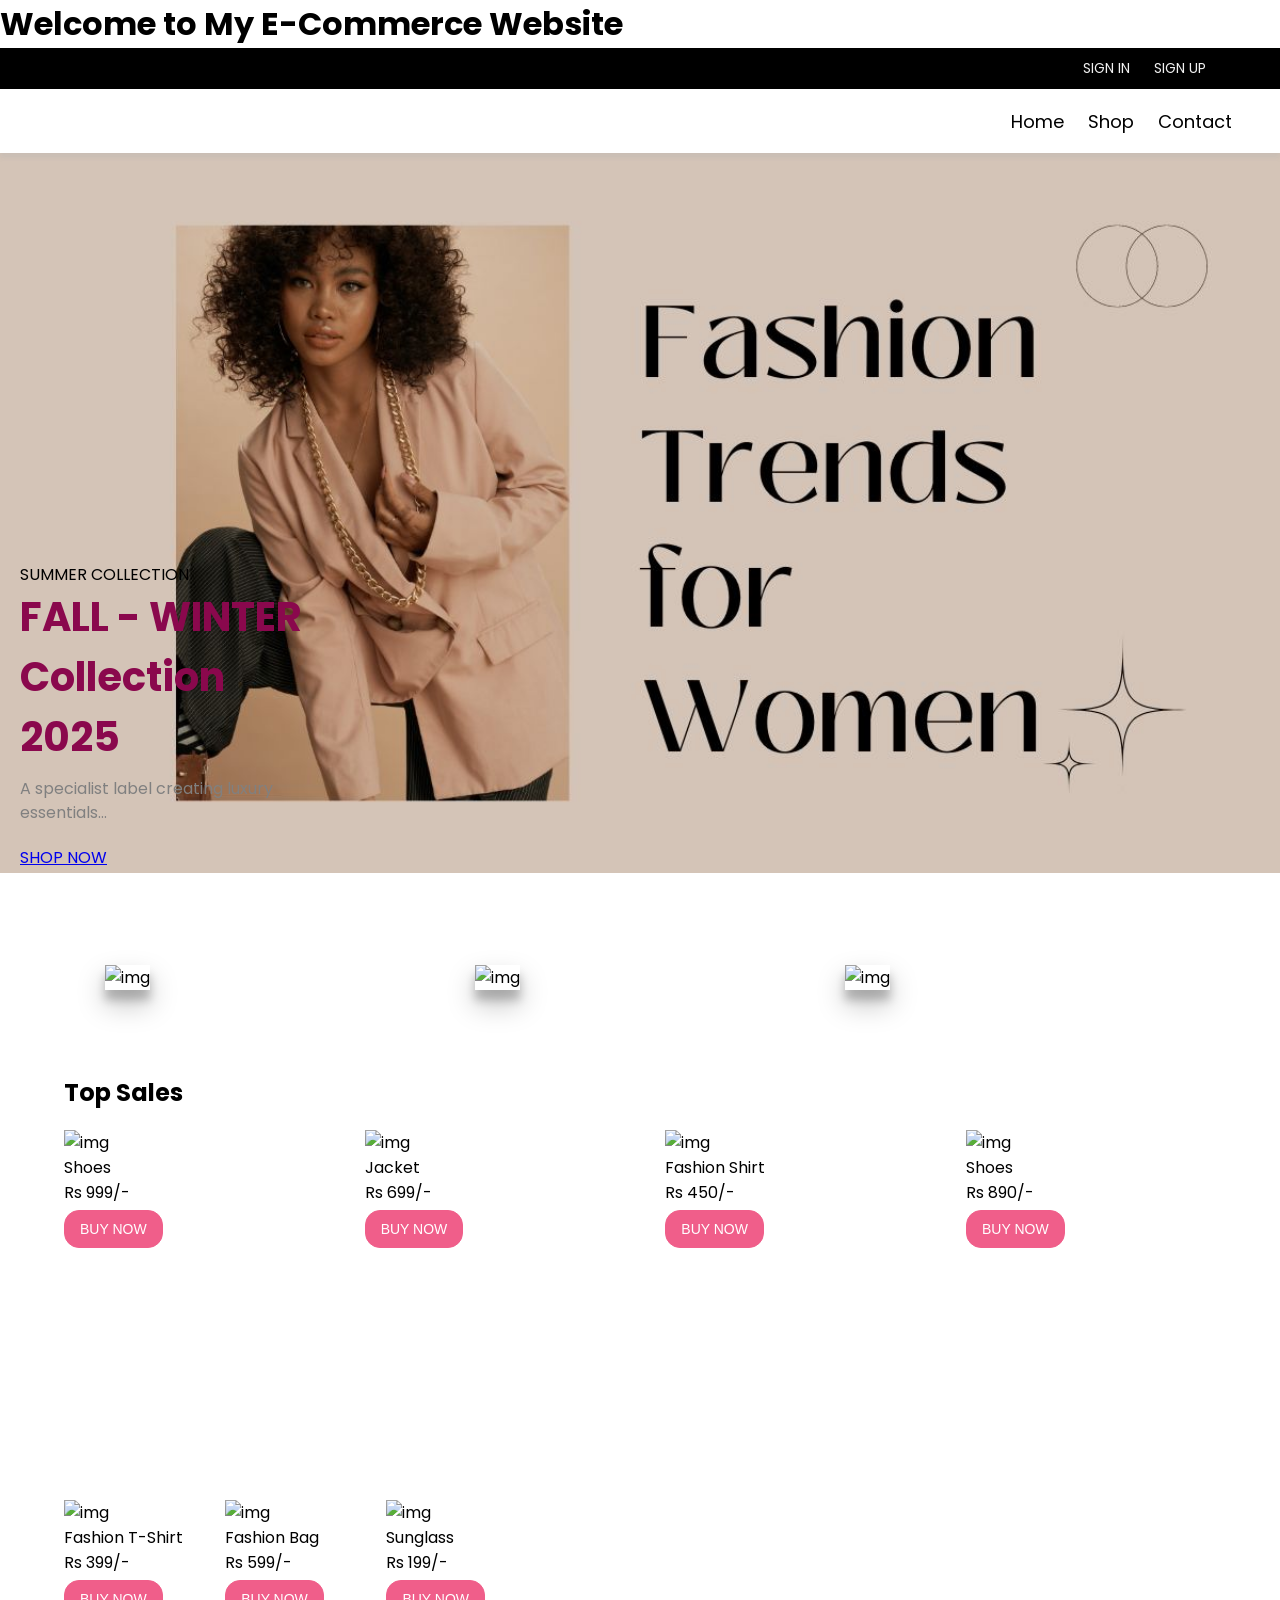
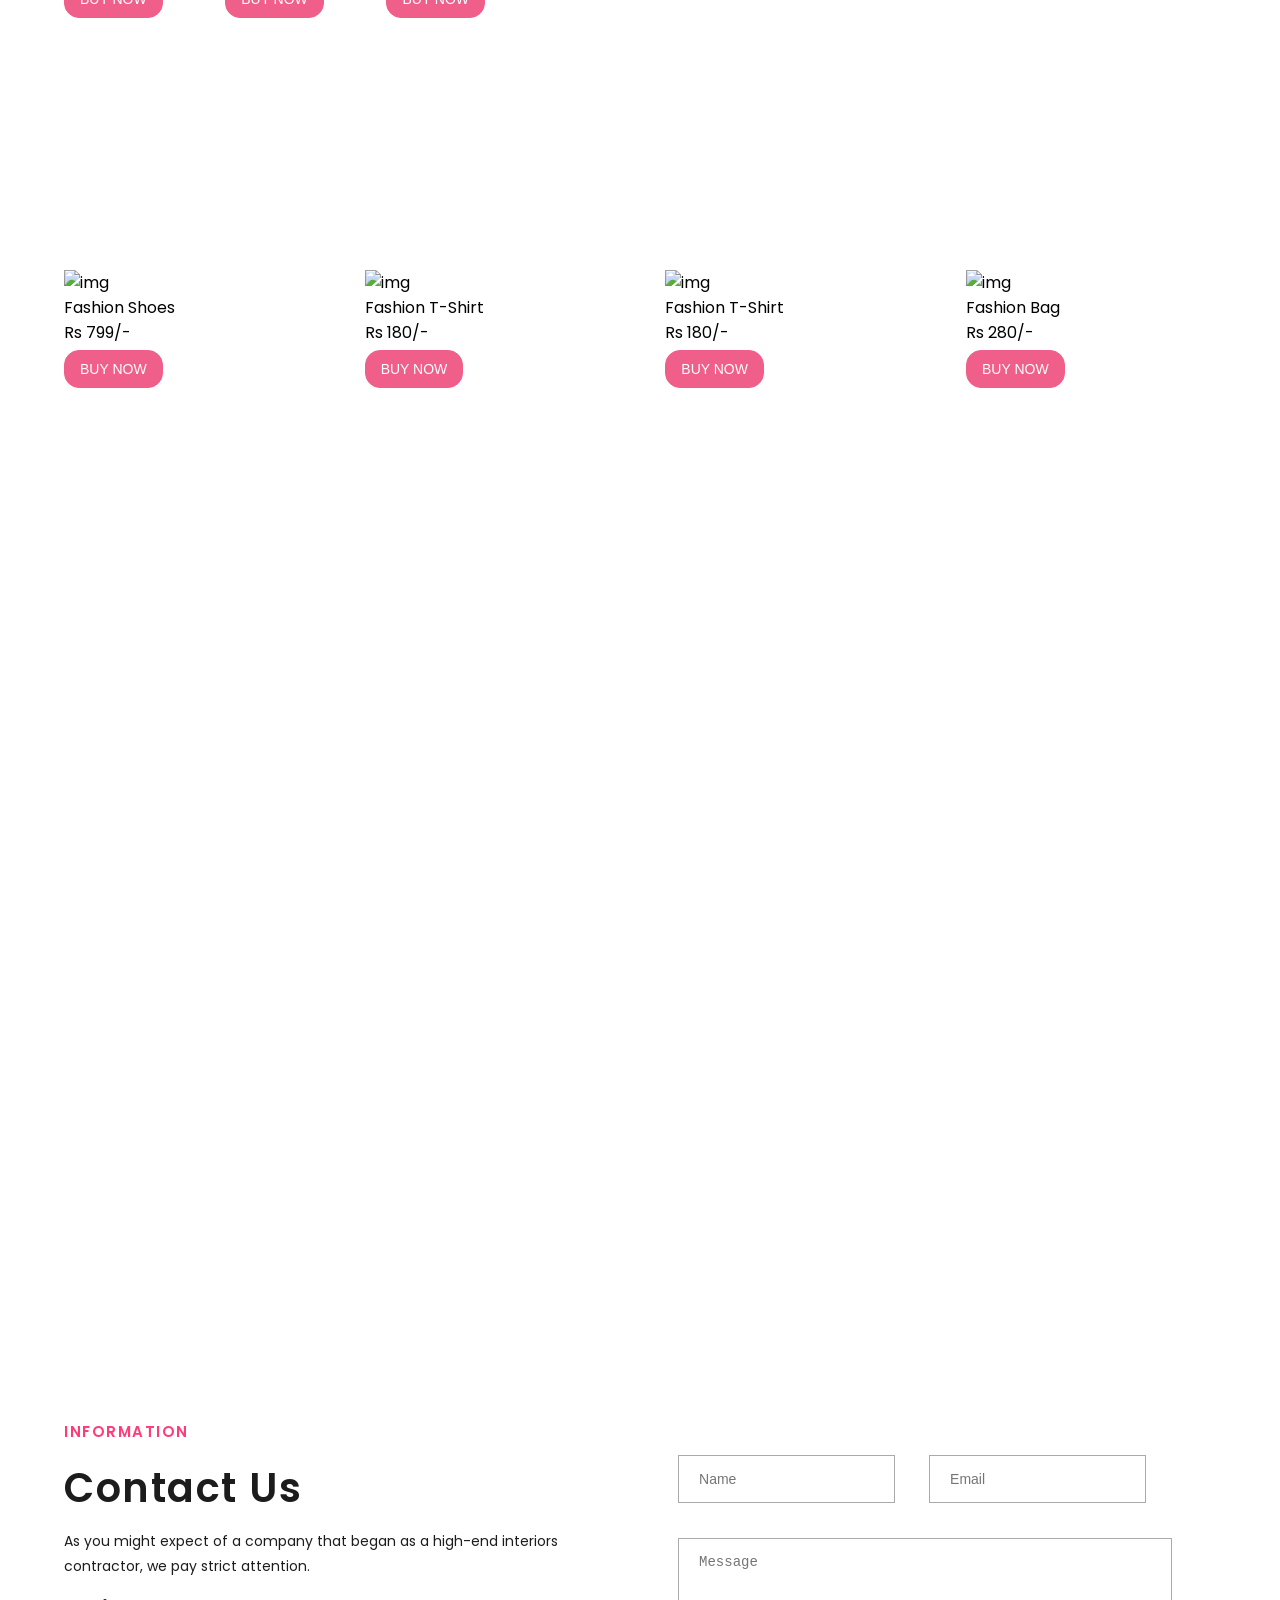
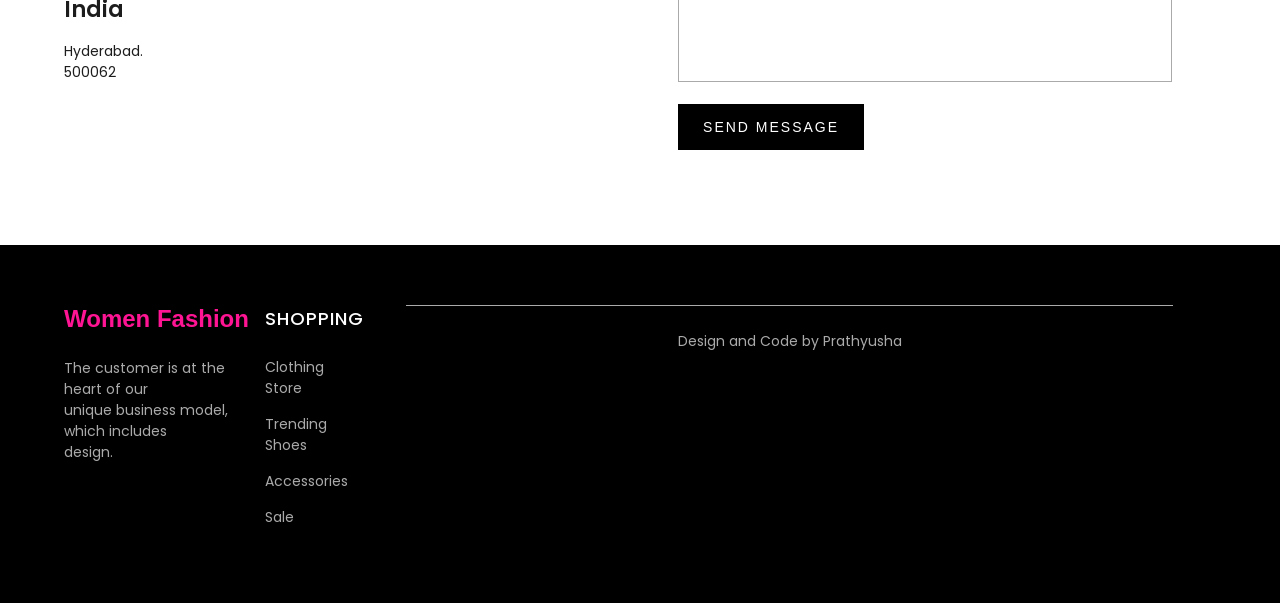
==== commit 81206cb3: "index.html" ====
--- a/index.html
+++ b/index.html
@@ -47,7 +47,7 @@
     <section id="home">
         <div class="home_page ">
             <div class="home_img ">
-                <img src="<img src="images/Fashion-Trends-for-Women.jpg" alt="Fashion Trends">
+                <img src="images/fashion.jpg" alt="Fashion Trends">
             </div>
            <div class="hero-text">
             <span>SUMMER COLLECTION</span>
